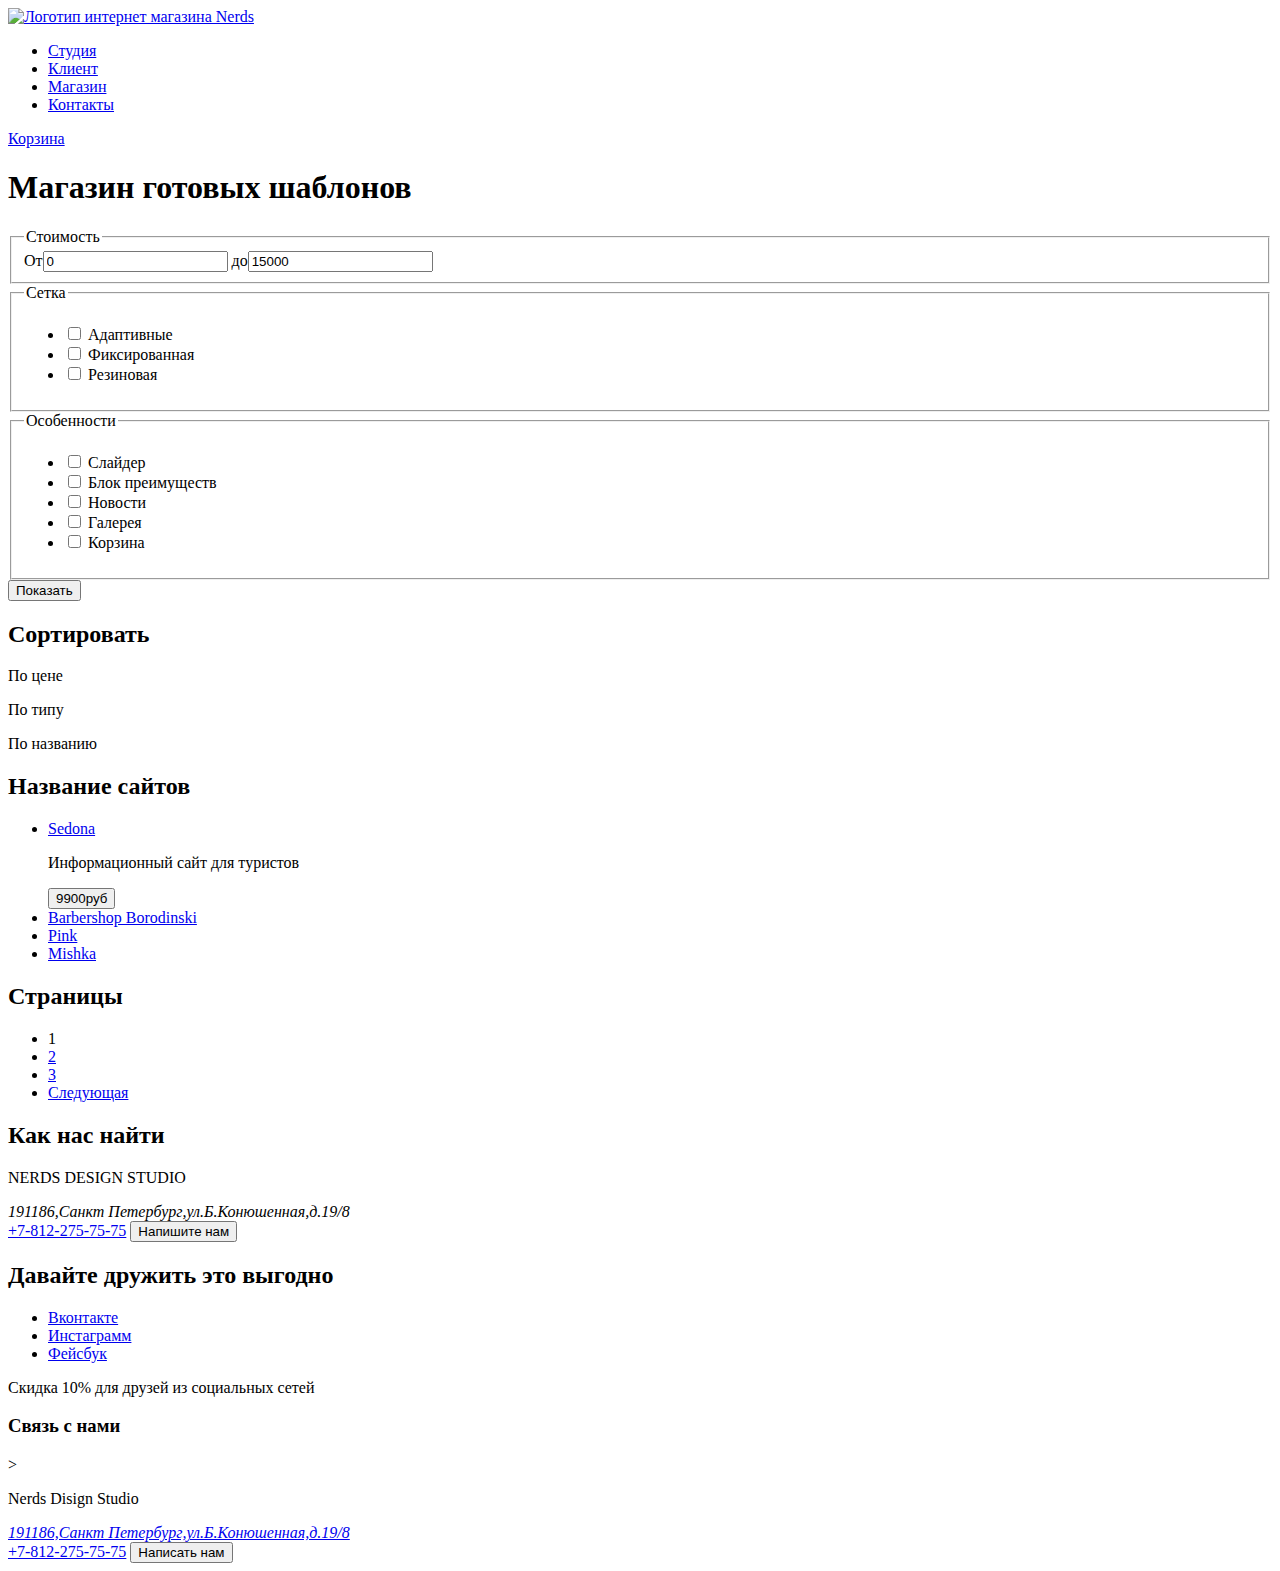
==== catalog.html @ 85015153 "Create catalog.html" ====
<!DOCTYPE html>
<html lang="ru">
<head>
  <meta charset="utf-8">
  <title>HTML Academy: Нёрдс</title>
  <link rel="icon" href="favicon.ico">
</head>
<body>
  <header>
    <nav>
      <a href="index.html">
        <img src="img/index-logo.svg" width="150" height="100" alt="Логотип интернет магазина Nerds">
      </a>
      <ul>
        <li><a href="blank.html">Студия</a></li>
        <li><a href="blank.html">Клиент</a></li>
        <li><a href="catalog.html">Магазин</a></li>
        <li><a href="blank.html">Контакты</a></li>
      </ul>
      <a href="blank.html">Корзина</a>
    </nav>
  </header>
  <main>
    <h1>Магазин готовых шаблонов</h1>
      <form action="http://echo.htmlacademy.ru" method="get">
      <fieldset>
          <legend>Стоимость</legend>
          <label>От<input type="text" value="0"> </label>
          <label>до<input type="text" value="15000"> </label>
      </fieldset>
      <fieldset>
          <legend>Сетка</legend>
          <ul>
            <li>
              <input type="checkbox" name="Адаптированная"
            id="filter-Адаптированная-checked">
              <label for="filter-Адаптированная">Адаптивные</label>
            </li>
            <li>
              <input type="checkbox" name="Фиксированная"
            id="filter-Фиксированная">
              <label for="filter-Фиксированная">Фиксированная</label>
            </li>
            <li>
              <input type="checkbox" name="Резиновая"
            id="filter-Резиновая">
              <label for="filter-Резиновая">Резиновая</label> 
            </li>
          </ul>
      </fieldset>
      <fieldset>
        <legend>Особенности</legend>
        <ul>
          <li>
            <input type="checkbox" name="Слайдер"
            id="filter-Слайдер-checked">
            <label for="filter-Слайдер">Слайдер</label>
          </li>
          <li>
            <input type="checkbox" name="Блок преимуществ"
            id="filter-Блок преимуществ">
            <label for="filter-Блок преимуществ">Блок преимуществ</label>
          </li>
          <li>
            <input type="checkbox" name="Новости"
            id="filter-Новости-checked">
            <label for="filter-Новости">Новости</label>
          </li>
          <li>
            <input type="checkbox" name="Галерея"
            id="filter-Галерея">
            <label for="filter-Галерея">Галерея</label>
          </li>
          <li>
            <input type="checkbox" name="Корзина"
            id="filter-Корзина">
            <label for="filter-Корзина">Корзина</label>
          </li>
        </ul>
      </fieldset>
      <button type="submit">Показать</button>
    </form>
       <h2>Сортировать</h2>
       <p>По цене</p>
       <a href=""></a>
       <p>По типу</p>
       <a href=""></a>
       <p>По названию</p>
       <a href=""></a>
     <h2>Название сайтов</h2>
       <ul>
         <li>
           <a href="#">Sedona</a>
           <p>Информационный сайт для туристов</p>
           <button type="button">9900руб</button>
         </li>
         <li>
           <a href="#">Barbershop Borodinski</a>
         </li>
         <li>
           <a href="#">Pink</a>
         </li>
           <li>
             <a href="#">Mishka</a>
           </li>
       </ul>
     <h2>Страницы</h2>
       <ul>
         <li>
           <a>1</a>
         </li>
         <li>
           <a href="#">2</a>
         </li>
         <li>
           <a href="#">3</a>
         </li>
         <li>
           <a href="#">Следующая</a>
         </li>
       </ul>
  </main>
  <footer>
    <h2>Как нас найти</h2>
    <p>NERDS DESIGN STUDIO </p>
    <address>191186,Санкт Петербург,ул.Б.Конюшенная,д.19/8
    </address>
    <a href="tel:+7(812)2757575">+7-812-275-75-75</a>
    <button type="button">Напишите нам</button>
    <h2>Давайте дружить это выгодно</h2>
    <ul>
      <li><a href="#"> Вконтакте</a></li>
      <li><a href="#"> Инстаграмм</a></li>
      <li><a href="#"> Фейсбук</a></li>
    </ul>
    <p>Скидка 10% для друзей из социальных сетей</p>
  </footer>
  <h3>Связь с нами</h3>>
    <p>Nerds Disign Studio</p>
    <a href="http://echo.htmlacademy.ru/">
      <address>191186,Санкт Петербург,ул.Б.Конюшенная,д.19/8
      </address>
      <a href="tel:+7(812)2757575">+7-812-275-75-75</a>
     <button type="button">Написать нам</button> 
</body>
</html>
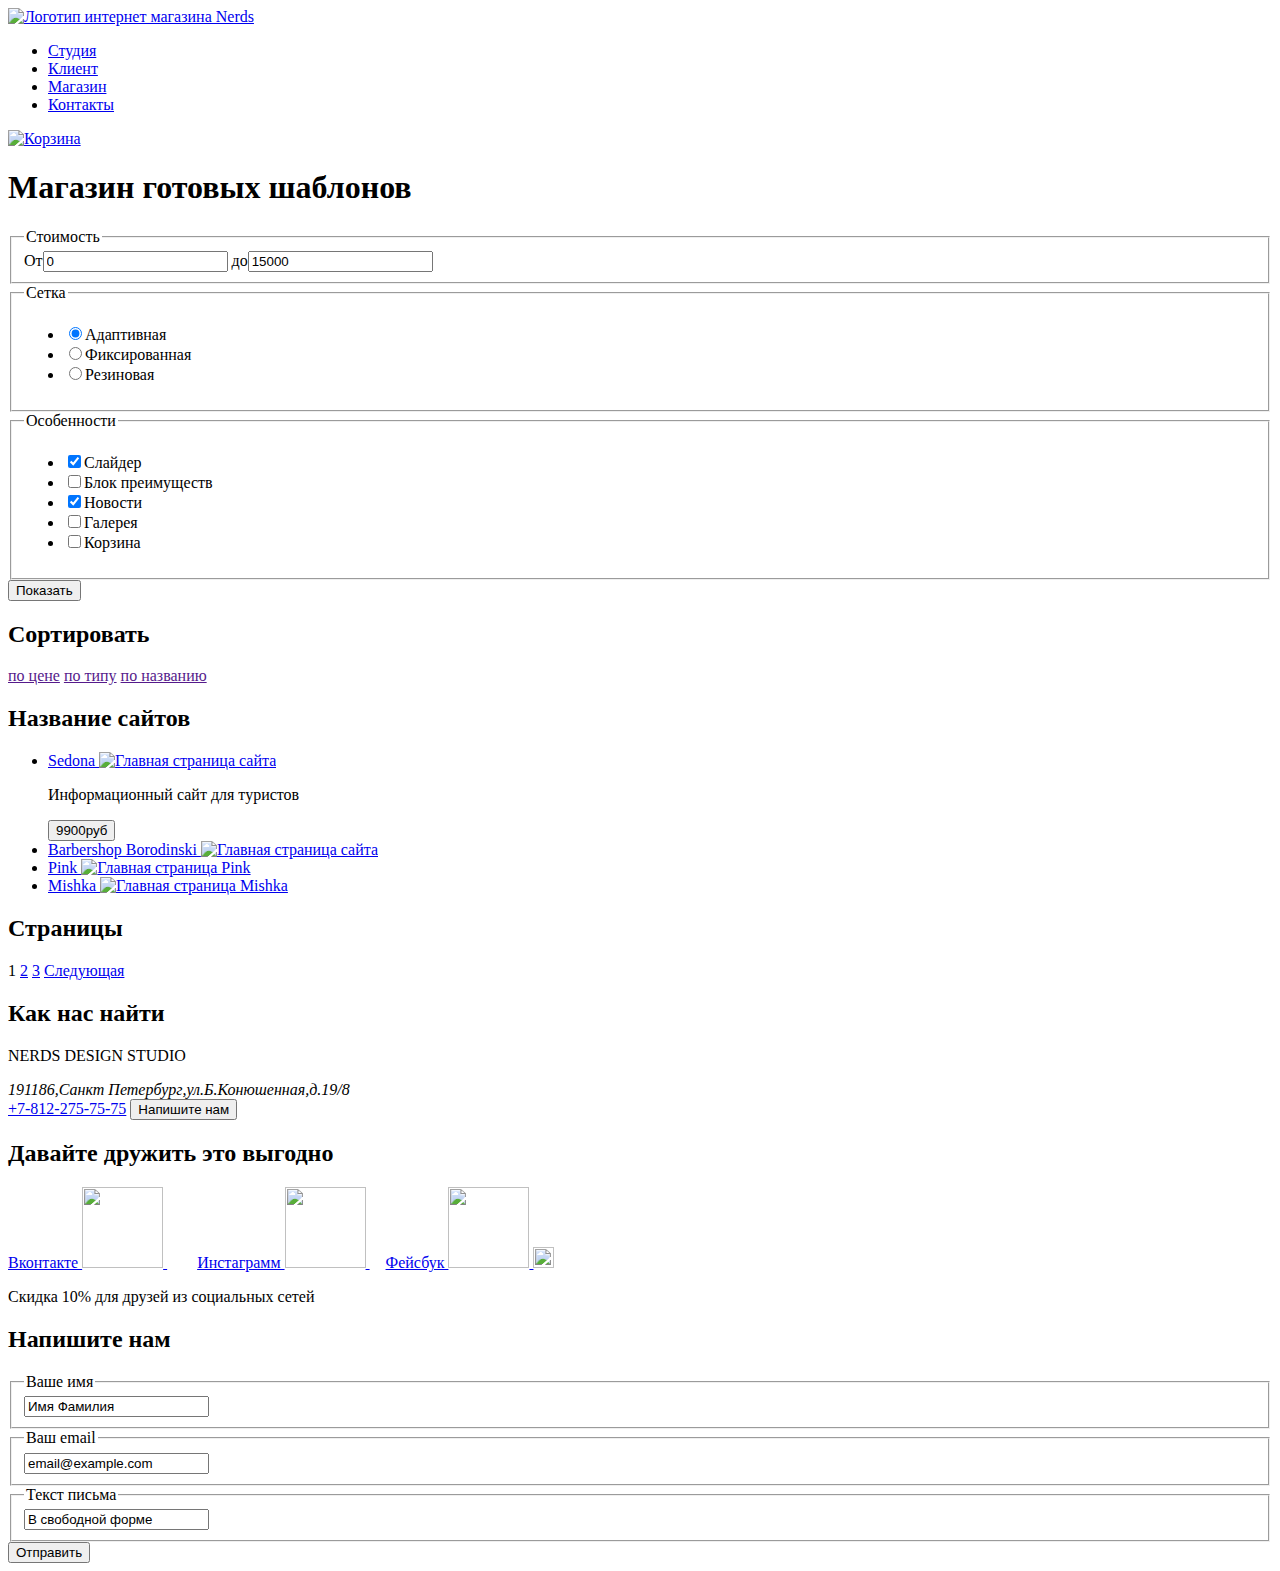
==== commit 0a62399e: "Update catalog.html" ====
--- a/catalog.html
+++ b/catalog.html
@@ -4,12 +4,15 @@
   <meta charset="utf-8">
   <title>HTML Academy: Нёрдс</title>
   <link rel="icon" href="favicon.ico">
+  <link rel="icon" href="img/icons/:cons.svg" type="image/svg+xml">
+  <link rel="apple-touch-icon" href="img/icons/180.png">
+  <link rel="manifest" href="manifest.webmanifest">
 </head>
 <body>
   <header>
     <nav>
       <a href="index.html">
-        <img src="img/index-logo.svg" width="150" height="100" alt="Логотип интернет магазина Nerds">
+      <img src="img/nerds-logo.png" width="160" height="65" alt="Логотип интернет магазина Nerds"> 
       </a>
       <ul>
         <li><a href="blank.html">Студия</a></li>
@@ -17,7 +20,8 @@
         <li><a href="catalog.html">Магазин</a></li>
         <li><a href="blank.html">Контакты</a></li>
       </ul>
-      <a href="blank.html">Корзина</a>
+      <a href="blank.html">
+      <img src="img/cart-icon.png" width="15" height="15" alt="Корзина"></a>
     </nav>
   </header>
   <main>
@@ -30,95 +34,80 @@
       </fieldset>
       <fieldset>
           <legend>Сетка</legend>
-          <ul>
-            <li>
-              <input type="checkbox" name="Адаптированная"
-            id="filter-Адаптированная-checked">
-              <label for="filter-Адаптированная">Адаптивные</label>
-            </li>
-            <li>
-              <input type="checkbox" name="Фиксированная"
-            id="filter-Фиксированная">
-              <label for="filter-Фиксированная">Фиксированная</label>
-            </li>
-            <li>
-              <input type="checkbox" name="Резиновая"
-            id="filter-Резиновая">
-              <label for="filter-Резиновая">Резиновая</label> 
-            </li>
-          </ul>
+           <ul>
+             <li>
+             <label><input type="radio" name="area"
+              checked value="Адаптивная">Адаптивная</label>
+              </li>
+              <li>
+             <label><input type="radio" name="area"
+              value="Фиксированная">Фиксированная</label>
+              </li>
+              <li>
+              <label><input type="radio" name="area"
+              value="Резиновая">Резиновая</label>
+              </li>
+           </ul> 
       </fieldset>
       <fieldset>
         <legend>Особенности</legend>
         <ul>
           <li>
-            <input type="checkbox" name="Слайдер"
-            id="filter-Слайдер-checked">
-            <label for="filter-Слайдер">Слайдер</label>
+            <label><input type="checkbox" name="area"
+             checked value="Слайдер">Слайдер</label>
           </li>
           <li>
-            <input type="checkbox" name="Блок преимуществ"
-            id="filter-Блок преимуществ">
-            <label for="filter-Блок преимуществ">Блок преимуществ</label>
+            <label><input type="checkbox" name="area"
+            value="Блок преимуществ">Блок преимуществ</label>
           </li>
           <li>
-            <input type="checkbox" name="Новости"
-            id="filter-Новости-checked">
-            <label for="filter-Новости">Новости</label>
+            <label><input type="checkbox" name="area"
+            checked value="Новости">Новости</label>
           </li>
           <li>
-            <input type="checkbox" name="Галерея"
-            id="filter-Галерея">
-            <label for="filter-Галерея">Галерея</label>
+            <label><input type="checkbox" name="area"
+            value="Галерея">Галерея</label>
           </li>
           <li>
-            <input type="checkbox" name="Корзина"
-            id="filter-Корзина">
-            <label for="filter-Корзина">Корзина</label>
+            <label><input type="checkbox" name="area"
+            value="Корзина">Корзина</label>
           </li>
         </ul>
       </fieldset>
       <button type="submit">Показать</button>
     </form>
+       <section>
        <h2>Сортировать</h2>
-       <p>По цене</p>
-       <a href=""></a>
-       <p>По типу</p>
-       <a href=""></a>
-       <p>По названию</p>
-       <a href=""></a>
+       <a href="">по цене</a>
+       <a href="">по типу</a>
+       <a href="">по названию</a>
+       </section>
      <h2>Название сайтов</h2>
        <ul>
          <li>
-           <a href="#">Sedona</a>
+           <a href="#">Sedona
+            <img src="img/maskgroup(10)(1).jng" width="358" height="528" alt="Главная страница сайта"></a>
            <p>Информационный сайт для туристов</p>
            <button type="button">9900руб</button>
          </li>
          <li>
-           <a href="#">Barbershop Borodinski</a>
+           <a href="#">Barbershop Borodinski
+            <img src="img/maskgroup(8)(1).jpg" width="358" height="578" alt="Главная страница сайта"></a>
          </li>
          <li>
-           <a href="#">Pink</a>
+           <a href="#">Pink
+           <img src="img/maskgroup(9)(1).jng" width="358" height="578" alt="Главная страница Pink"></a>
          </li>
            <li>
-             <a href="#">Mishka</a>
+             <a href="#">Mishka
+              <img src="img/maskgroup(6)(1).jpg" width="358" height="578" alt="Главная страница Mishka"></a>
            </li>
        </ul>
      <h2>Страницы</h2>
-       <ul>
-         <li>
            <a>1</a>
-         </li>
-         <li>
            <a href="#">2</a>
-         </li>
-         <li>
            <a href="#">3</a>
-         </li>
-         <li>
            <a href="#">Следующая</a>
-         </li>
-       </ul>
   </main>
   <footer>
     <h2>Как нас найти</h2>
@@ -128,20 +117,33 @@
     <a href="tel:+7(812)2757575">+7-812-275-75-75</a>
     <button type="button">Напишите нам</button>
     <h2>Давайте дружить это выгодно</h2>
-    <ul>
-      <li><a href="#"> Вконтакте</a></li>
-      <li><a href="#"> Инстаграмм</a></li>
-      <li><a href="#"> Фейсбук</a></li>
-    </ul>
+    <a href="#"> Вконтакте
+      <img src="img/shape2copy3.svg" width="81" height="81" alt="">
+      <img src="img/vk-icon.png" width="26" height="15" alt=""></a>
+    <a href="#"> Инстаграмм
+      <img src="img/shape2copy4.svg" width="81" height="81" alt="">
+      <img src="img/fb-icon.png" width="12" height="22" alt=""></a>
+    <a href="#"> Фейсбук
+      <img src="img/shape2copy5.svg" width="81" height="81" alt="">
+      <img src="img/insta-icon.png" width="21" height="21" alt=""></a>
     <p>Скидка 10% для друзей из социальных сетей</p>
   </footer>
-  <h3>Связь с нами</h3>>
-    <p>Nerds Disign Studio</p>
-    <a href="http://echo.htmlacademy.ru/">
-      <address>191186,Санкт Петербург,ул.Б.Конюшенная,д.19/8
-      </address>
-      <a href="tel:+7(812)2757575">+7-812-275-75-75</a>
-     <button type="button">Написать нам</button> 
+  <section>
+    <h2>Напишите нам</h2>
+    <fieldset>
+      <legend>Ваше имя</legend>
+      <label><input type="text" value="Имя Фамилия"></label>
+    </fieldset>
+    <fieldset>
+      <legend>Ваш email</legend>
+     <label><input type="text" value="email@example.com"></label> 
+    </fieldset>
+    <fieldset>
+      <legend>Текст письма</legend>
+      <label><input type="text" value="В свободной форме"></label>
+    </fieldset>
+    <button type="button">Отправить</button>
+  </section>
 </body>
 </html>
   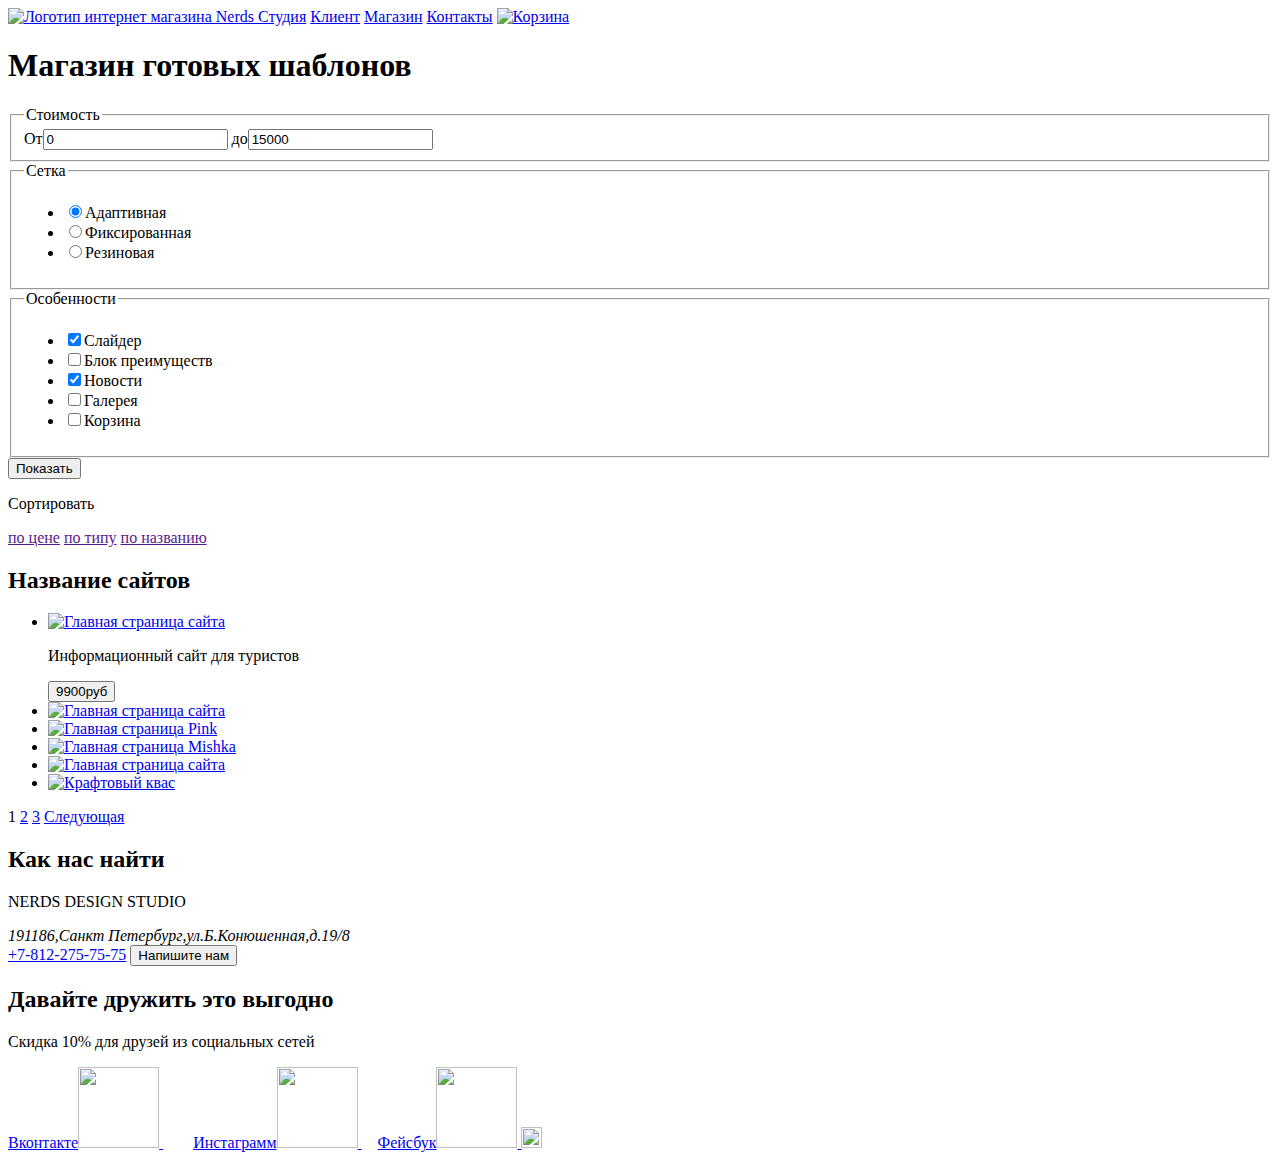
==== commit 765945ca: "Update catalog.html" ====
--- a/catalog.html
+++ b/catalog.html
@@ -12,102 +12,109 @@
   <header>
     <nav>
       <a href="index.html">
-      <img src="img/nerds-logo.png" width="160" height="65" alt="Логотип интернет магазина Nerds"> 
-      </a>
-      <ul>
-        <li><a href="blank.html">Студия</a></li>
-        <li><a href="blank.html">Клиент</a></li>
-        <li><a href="catalog.html">Магазин</a></li>
-        <li><a href="blank.html">Контакты</a></li>
-      </ul>
+       <img src="img/nerds-logo.png" width="160" height="65" alt="Логотип интернет магазина Nerds"> 
+       </a>
+      <a href="blank.html">Студия</a>
+      <a href="blank.html">Клиент</a>
+      <a href="catalog.html">Магазин</a>
+      <a href="blank.html">Контакты</a>
       <a href="blank.html">
-      <img src="img/cart-icon.png" width="15" height="15" alt="Корзина"></a>
+       <img src="img/cart-icon.png" width="15" height="15" alt="Корзина"></a>
     </nav>
   </header>
   <main>
     <h1>Магазин готовых шаблонов</h1>
-      <form action="http://echo.htmlacademy.ru" method="get">
+    <form action="http://echo.htmlacademy.ru" method="get">
       <fieldset>
-          <legend>Стоимость</legend>
+        <legend>Стоимость</legend>
           <label>От<input type="text" value="0"> </label>
           <label>до<input type="text" value="15000"> </label>
       </fieldset>
       <fieldset>
-          <legend>Сетка</legend>
-           <ul>
-             <li>
-             <label><input type="radio" name="area"
+        <legend>Сетка</legend>
+        <ul>
+          <li>
+            <label><input type="radio" name="Адаптивная"
               checked value="Адаптивная">Адаптивная</label>
-              </li>
-              <li>
-             <label><input type="radio" name="area"
+          </li>
+          <li>
+            <label><input type="radio" name="Фиксированная"
               value="Фиксированная">Фиксированная</label>
-              </li>
-              <li>
-              <label><input type="radio" name="area"
+          </li>
+          <li>
+            <label><input type="radio" name="Резиновая"
               value="Резиновая">Резиновая</label>
-              </li>
-           </ul> 
+          </li>
+        </ul> 
       </fieldset>
       <fieldset>
         <legend>Особенности</legend>
         <ul>
           <li>
-            <label><input type="checkbox" name="area"
+            <label><input type="checkbox" name="Слайдер"
              checked value="Слайдер">Слайдер</label>
           </li>
           <li>
-            <label><input type="checkbox" name="area"
+            <label><input type="checkbox" name="Блок преимуществ"
             value="Блок преимуществ">Блок преимуществ</label>
           </li>
           <li>
-            <label><input type="checkbox" name="area"
+            <label><input type="checkbox" name="Новости"
             checked value="Новости">Новости</label>
           </li>
           <li>
-            <label><input type="checkbox" name="area"
+            <label><input type="checkbox" name="Галерея"
             value="Галерея">Галерея</label>
           </li>
           <li>
-            <label><input type="checkbox" name="area"
+            <label><input type="checkbox" name="Корзина"
             value="Корзина">Корзина</label>
           </li>
         </ul>
       </fieldset>
       <button type="submit">Показать</button>
     </form>
-       <section>
-       <h2>Сортировать</h2>
-       <a href="">по цене</a>
-       <a href="">по типу</a>
-       <a href="">по названию</a>
-       </section>
+  <section>
+        <p>Сортировать</p>
+        <a href="">по цене</a>
+        <a href="">по типу</a>
+        <a href="">по названию</a>
+  </section>
+  <section>
      <h2>Название сайтов</h2>
        <ul>
          <li>
-           <a href="#">Sedona
-            <img src="img/maskgroup(10)(1).jng" width="358" height="528" alt="Главная страница сайта"></a>
+           <a href="#">
+           <img src="img/maskgroup(10)(1).jng" width="358" height="528" alt="Главная страница сайта"></a>
            <p>Информационный сайт для туристов</p>
            <button type="button">9900руб</button>
          </li>
          <li>
-           <a href="#">Barbershop Borodinski
+           <a href="#">
             <img src="img/maskgroup(8)(1).jpg" width="358" height="578" alt="Главная страница сайта"></a>
          </li>
          <li>
-           <a href="#">Pink
-           <img src="img/maskgroup(9)(1).jng" width="358" height="578" alt="Главная страница Pink"></a>
+           <a href="#">
+            <img src="img/maskgroup(9)(1).jng" width="358" height="578" alt="Главная страница Pink"></a>
          </li>
-           <li>
-             <a href="#">Mishka
-              <img src="img/maskgroup(6)(1).jpg" width="358" height="578" alt="Главная страница Mishka"></a>
-           </li>
-       </ul>
-     <h2>Страницы</h2>
-           <a>1</a>
+         <li>
+           <a href="#">
+            <img src="img/maskgroup(6)(1).jpg" width="358" height="578" alt="Главная страница Mishka"></a>
+         </li>
+         <li>
+           <a href="#">
+            <img src="img/aplus1(1).jpg" width="358" height="578" alt="Главная страница сайта"></a>
+         </li>
+         <li>
+           <a href="#">
+            <img src="img/maskgroup(7)(1).jpg" width="358" height="578" alt="Крафтовый квас"></a>
+         </li>
+        </ul>
+         <a>1</a>
            <a href="#">2</a>
            <a href="#">3</a>
            <a href="#">Следующая</a>
+   </section>
   </main>
   <footer>
     <h2>Как нас найти</h2>
@@ -117,33 +124,14 @@
     <a href="tel:+7(812)2757575">+7-812-275-75-75</a>
     <button type="button">Напишите нам</button>
     <h2>Давайте дружить это выгодно</h2>
-    <a href="#"> Вконтакте
-      <img src="img/shape2copy3.svg" width="81" height="81" alt="">
-      <img src="img/vk-icon.png" width="26" height="15" alt=""></a>
-    <a href="#"> Инстаграмм
-      <img src="img/shape2copy4.svg" width="81" height="81" alt="">
-      <img src="img/fb-icon.png" width="12" height="22" alt=""></a>
-    <a href="#"> Фейсбук
-      <img src="img/shape2copy5.svg" width="81" height="81" alt="">
-      <img src="img/insta-icon.png" width="21" height="21" alt=""></a>
     <p>Скидка 10% для друзей из социальных сетей</p>
+    <a href="#"> Вконтакте<img src="img/shape2copy3.svg" width="81" height="81" alt="">
+     <img src="img/vk-icon.png" width="26" height="15" alt=""></a>
+    <a href="#"> Инстаграмм<img src="img/shape2copy4.svg" width="81" height="81" alt="">
+     <img src="img/fb-icon.png" width="12" height="22" alt=""></a>
+    <a href="#"> Фейсбук<img src="img/shape2copy5.svg" width="81" height="81" alt="">
+     <img src="img/insta-icon.png" width="21" height="21" alt=""></a>
   </footer>
-  <section>
-    <h2>Напишите нам</h2>
-    <fieldset>
-      <legend>Ваше имя</legend>
-      <label><input type="text" value="Имя Фамилия"></label>
-    </fieldset>
-    <fieldset>
-      <legend>Ваш email</legend>
-     <label><input type="text" value="email@example.com"></label> 
-    </fieldset>
-    <fieldset>
-      <legend>Текст письма</legend>
-      <label><input type="text" value="В свободной форме"></label>
-    </fieldset>
-    <button type="button">Отправить</button>
-  </section>
 </body>
 </html>
   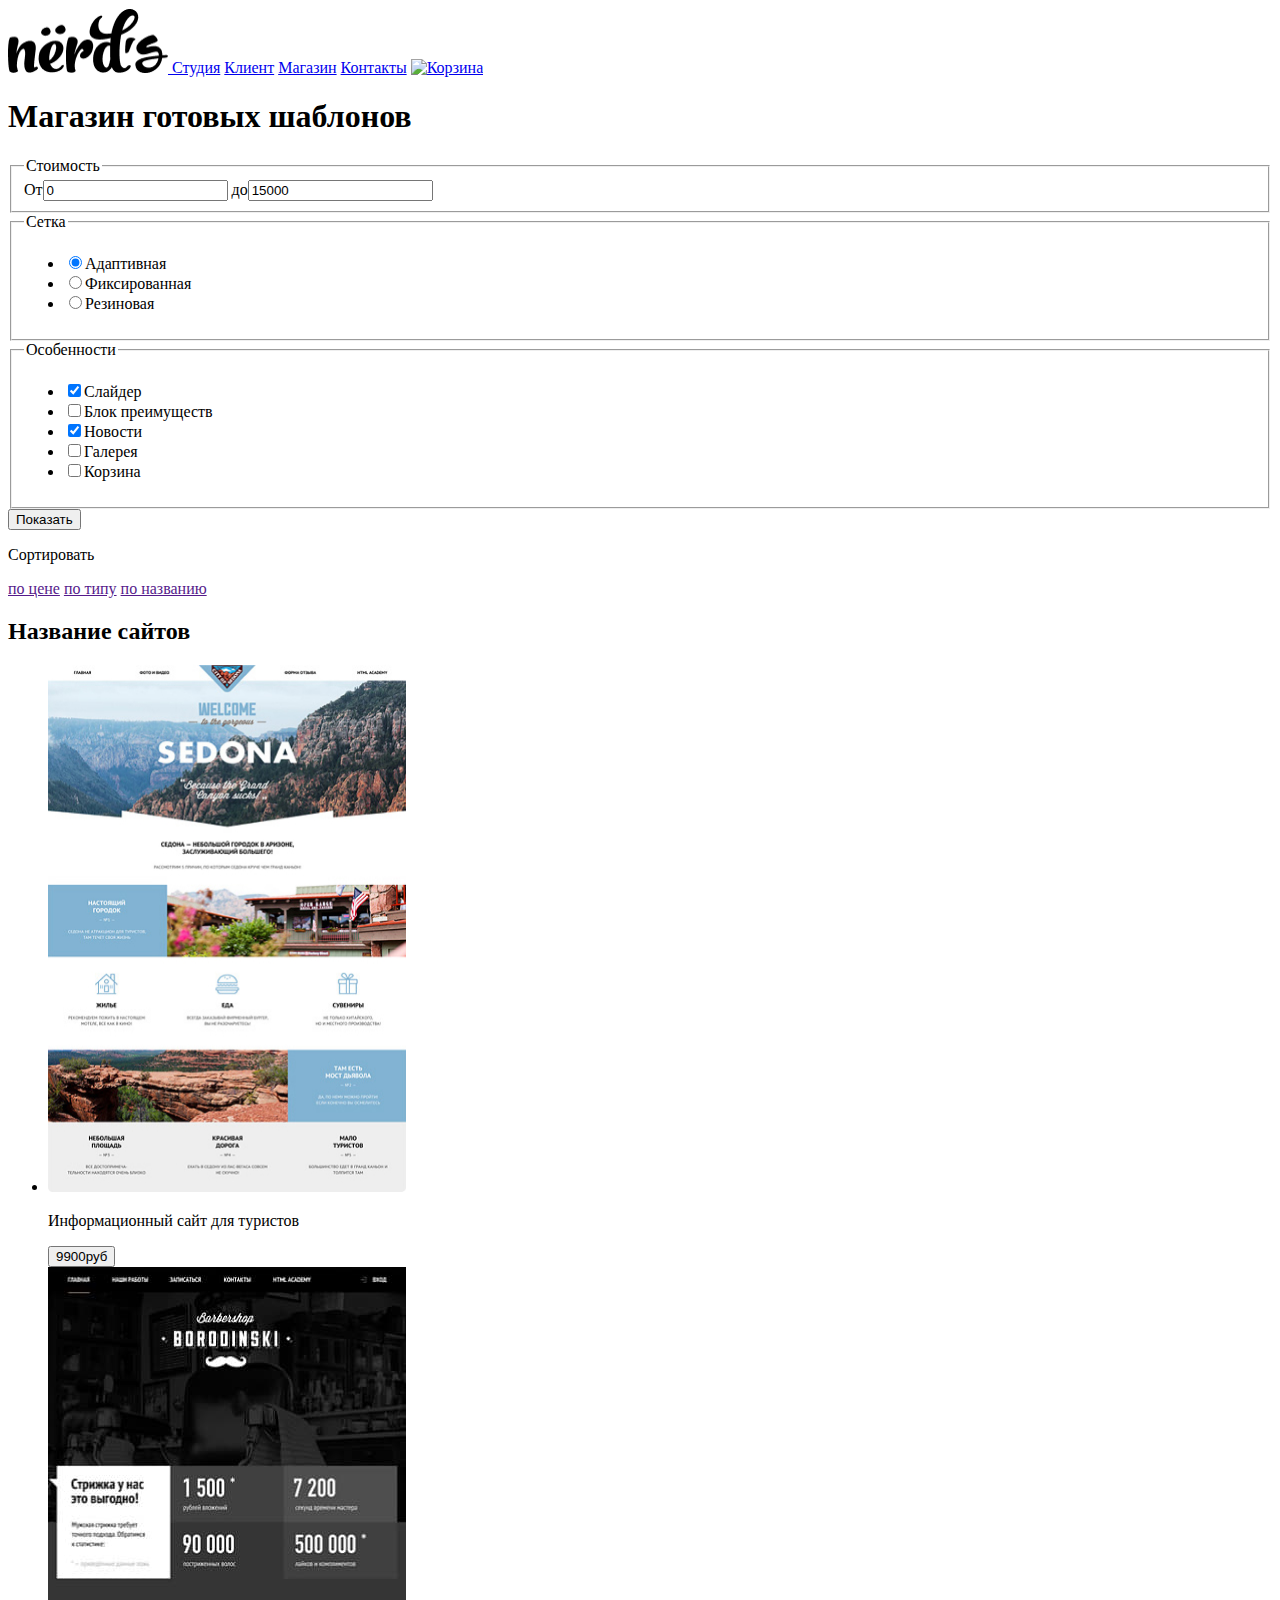
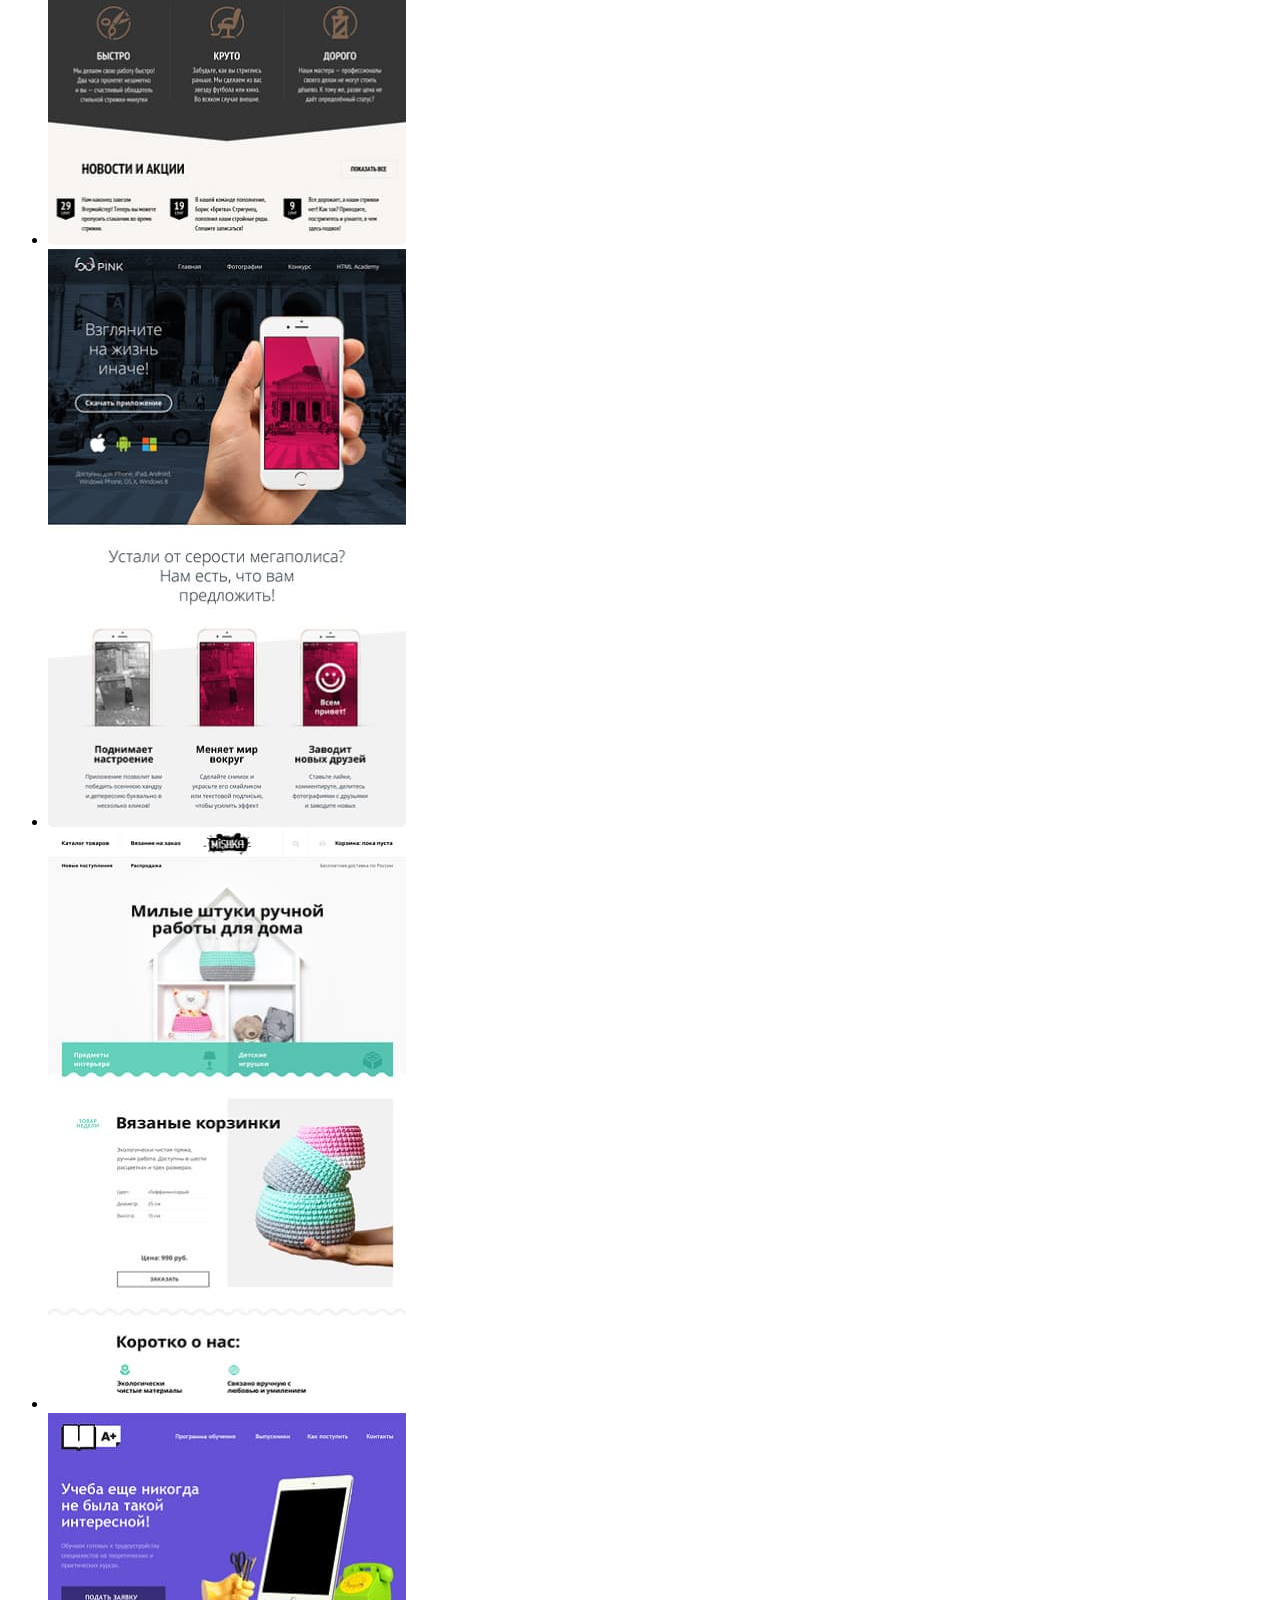
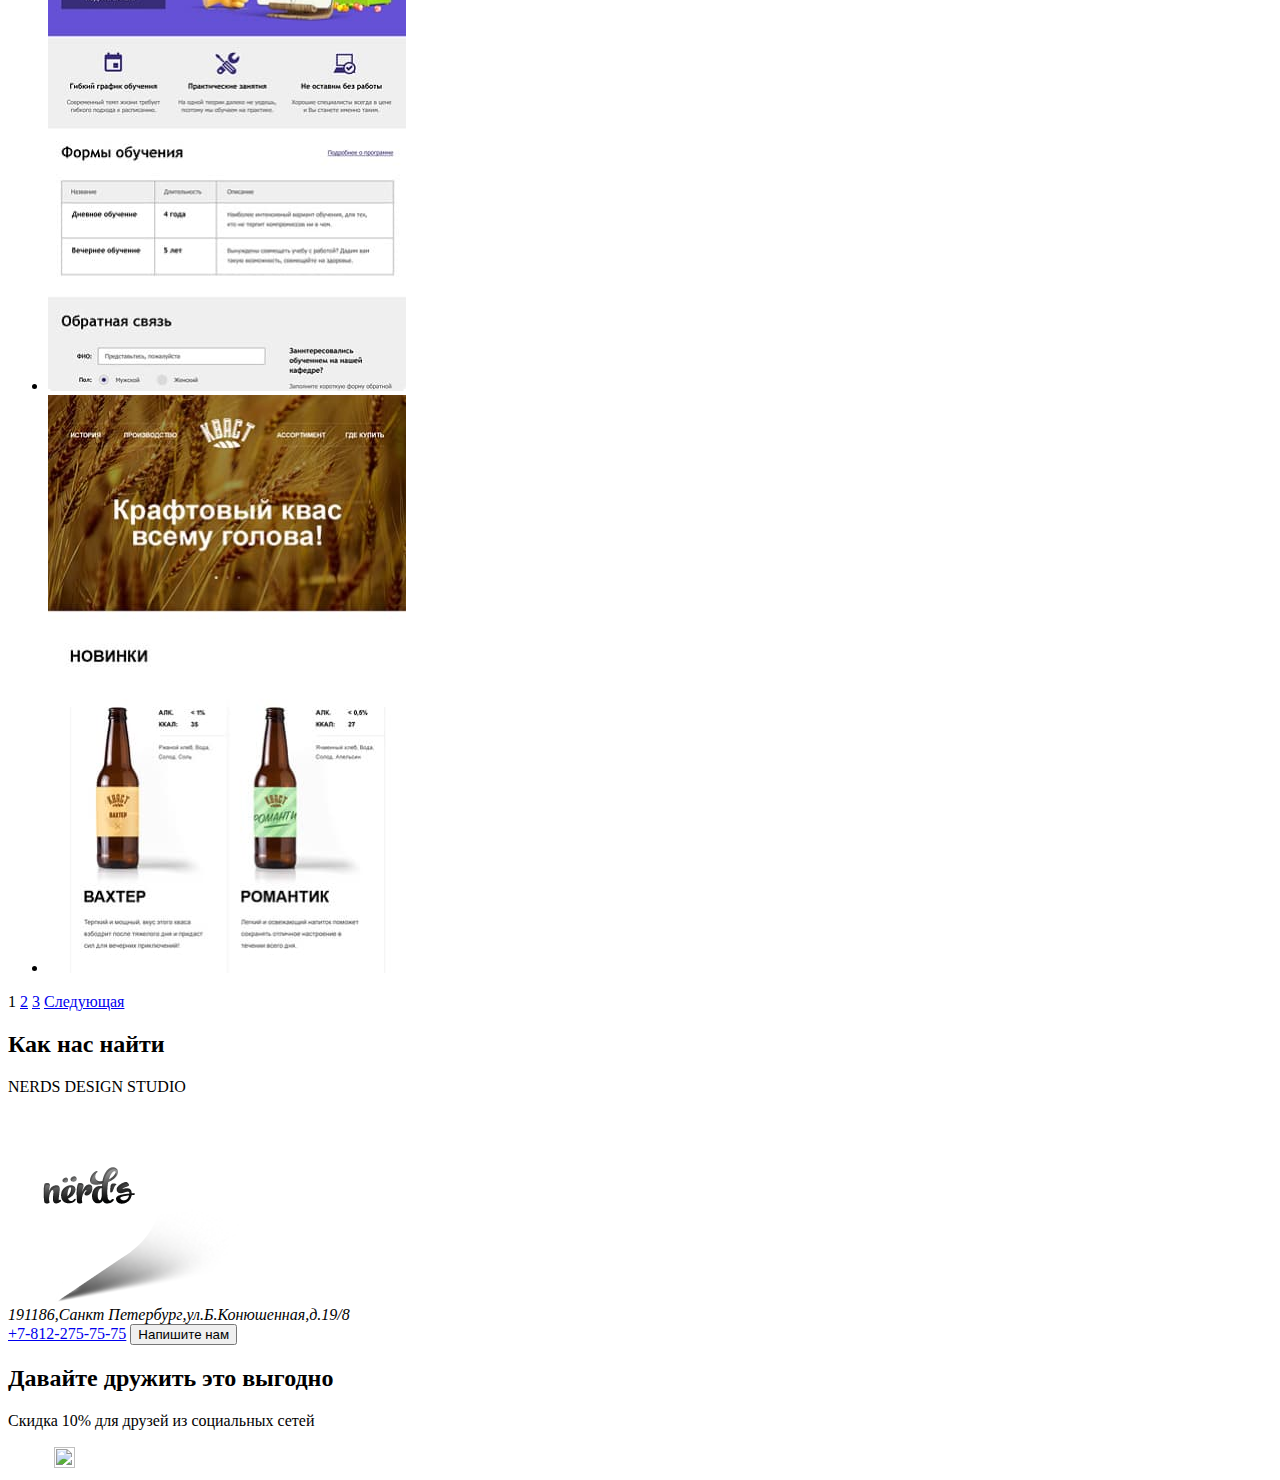
==== commit efb13327: "Добавление изображений" ====
--- a/catalog.html
+++ b/catalog.html
@@ -12,14 +12,14 @@
   <header>
     <nav>
       <a href="index.html">
-       <img src="img/nerds-logo.png" width="160" height="65" alt="Логотип интернет магазина Nerds"> 
+       <img src="img/logo.png" width="160" height="65" alt="Логотип интернет магазина Nerds"> 
        </a>
       <a href="blank.html">Студия</a>
       <a href="blank.html">Клиент</a>
       <a href="catalog.html">Магазин</a>
       <a href="blank.html">Контакты</a>
       <a href="blank.html">
-       <img src="img/cart-icon.png" width="15" height="15" alt="Корзина"></a>
+       <img src="img/basket-icon.svg" width="15" height="15" alt="Корзина"></a>
     </nav>
   </header>
   <main>
@@ -85,29 +85,29 @@
        <ul>
          <li>
            <a href="#">
-           <img src="img/maskgroup(10)(1).jng" width="358" height="528" alt="Главная страница сайта"></a>
+           <img src="img/MaskGroupSedona.jpg" width="358" height="528" alt="Главная страница сайта"></a>
            <p>Информационный сайт для туристов</p>
            <button type="button">9900руб</button>
          </li>
          <li>
            <a href="#">
-            <img src="img/maskgroup(8)(1).jpg" width="358" height="578" alt="Главная страница сайта"></a>
+            <img src="img/MaskGroupBarbershop-Borodinski.jpg" width="358" height="578" alt="Главная страница сайта"></a>
          </li>
          <li>
            <a href="#">
-            <img src="img/maskgroup(9)(1).jng" width="358" height="578" alt="Главная страница Pink"></a>
+            <img src="img/MaskGroupPink.jpg" width="358" height="578" alt="Главная страница Pink"></a>
          </li>
          <li>
            <a href="#">
-            <img src="img/maskgroup(6)(1).jpg" width="358" height="578" alt="Главная страница Mishka"></a>
+            <img src="img/MaskGroupMishka.jpg" width="358" height="578" alt="Главная страница Mishka"></a>
          </li>
          <li>
            <a href="#">
-            <img src="img/aplus1(1).jpg" width="358" height="578" alt="Главная страница сайта"></a>
+            <img src="img/MaskGroupA+.jpg" width="358" height="578" alt="Главная страница сайта"></a>
          </li>
          <li>
            <a href="#">
-            <img src="img/maskgroup(7)(1).jpg" width="358" height="578" alt="Крафтовый квас"></a>
+            <img src="img/MaskGroupKvast.jpg" width="358" height="578" alt="Крафтовый квас"></a>
          </li>
         </ul>
          <a>1</a>
@@ -119,18 +119,19 @@
   <footer>
     <h2>Как нас найти</h2>
     <p>NERDS DESIGN STUDIO </p>
+    <img src="img/map-markerNerds.png" width="231" height="190" alt="Место на карте">
     <address>191186,Санкт Петербург,ул.Б.Конюшенная,д.19/8
     </address>
     <a href="tel:+7(812)2757575">+7-812-275-75-75</a>
     <button type="button">Напишите нам</button>
     <h2>Давайте дружить это выгодно</h2>
     <p>Скидка 10% для друзей из социальных сетей</p>
-    <a href="#"> Вконтакте<img src="img/shape2copy3.svg" width="81" height="81" alt="">
-     <img src="img/vk-icon.png" width="26" height="15" alt=""></a>
-    <a href="#"> Инстаграмм<img src="img/shape2copy4.svg" width="81" height="81" alt="">
-     <img src="img/fb-icon.png" width="12" height="22" alt=""></a>
-    <a href="#"> Фейсбук<img src="img/shape2copy5.svg" width="81" height="81" alt="">
-     <img src="img/insta-icon.png" width="21" height="21" alt=""></a>
+    <a href="#">
+     <img src="img/vk-icon.svg" width="26" height="15" alt=""></a>
+    <a href="#">
+     <img src="img/fb-icon.svg" width="12" height="22" alt=""></a>
+    <a href="#">
+     <img src="img/insta-icon.svg" width="21" height="21" alt=""></a>
   </footer>
 </body>
 </html>
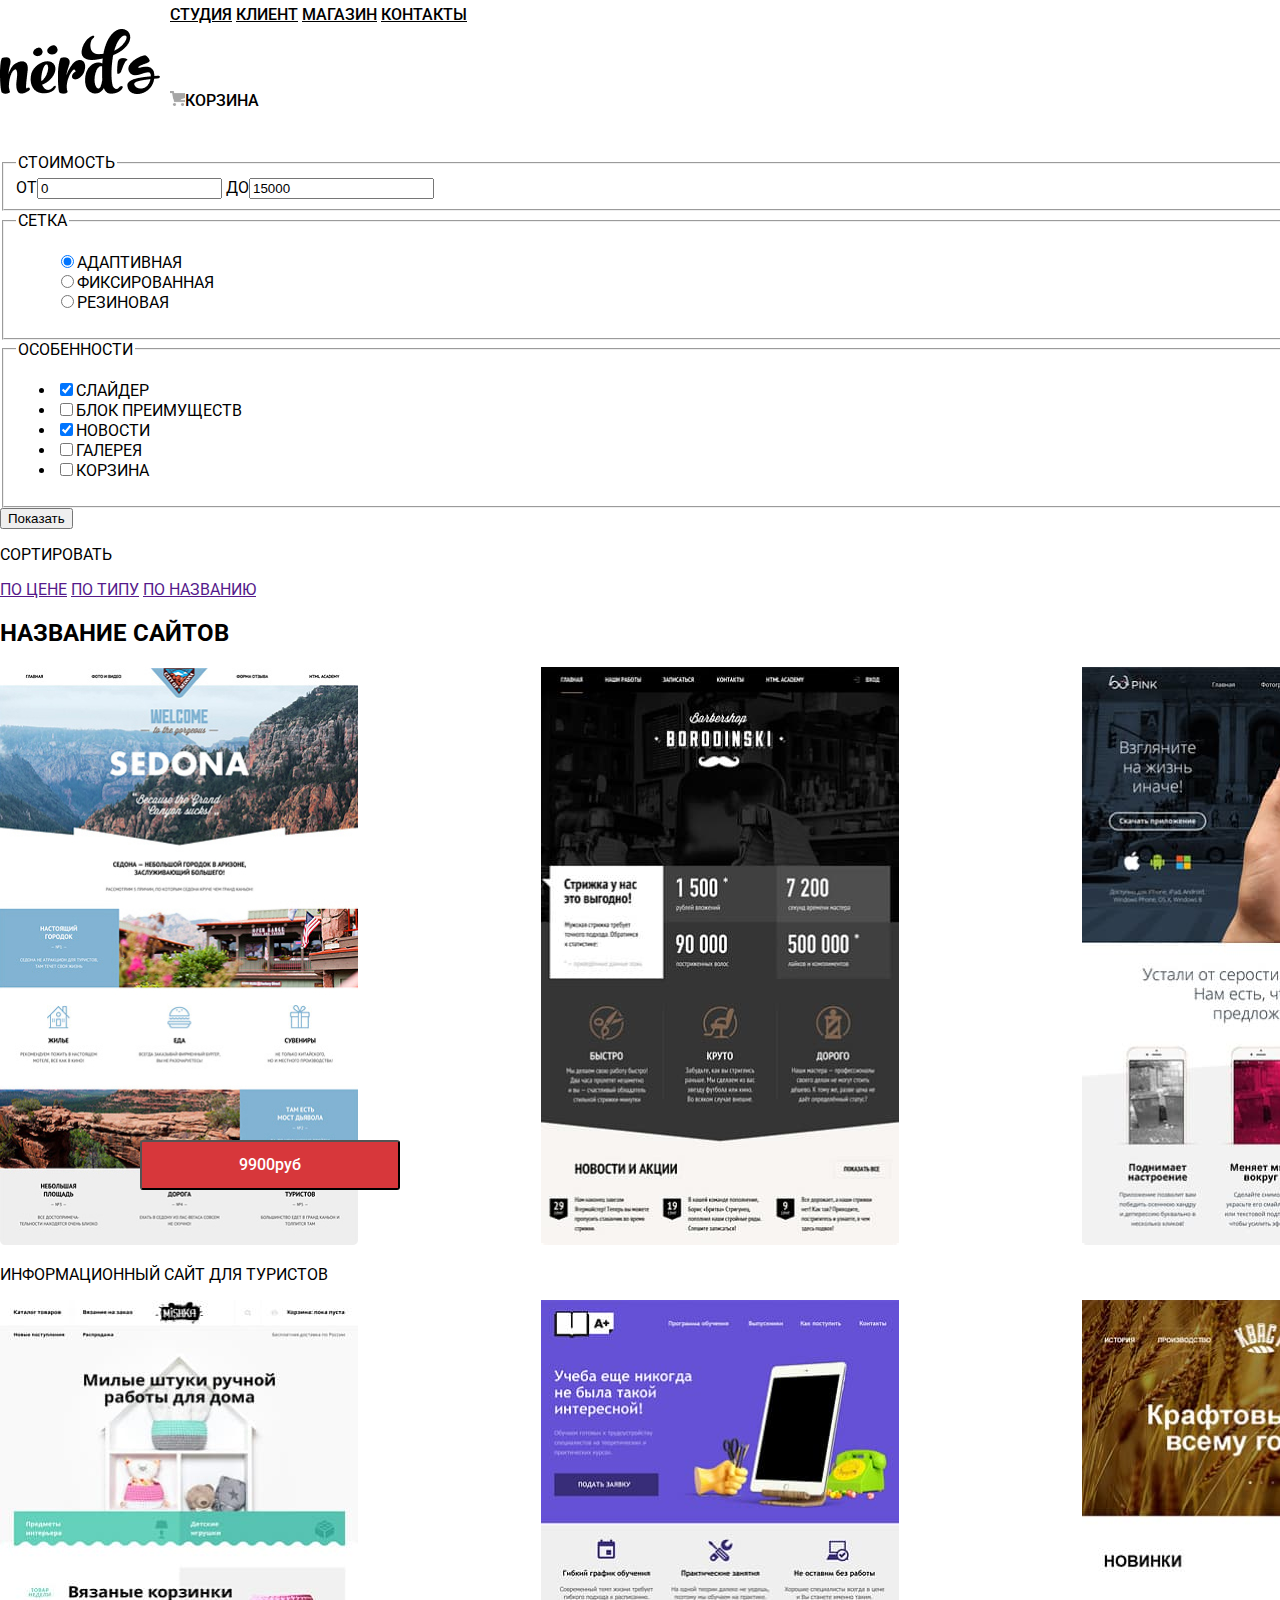
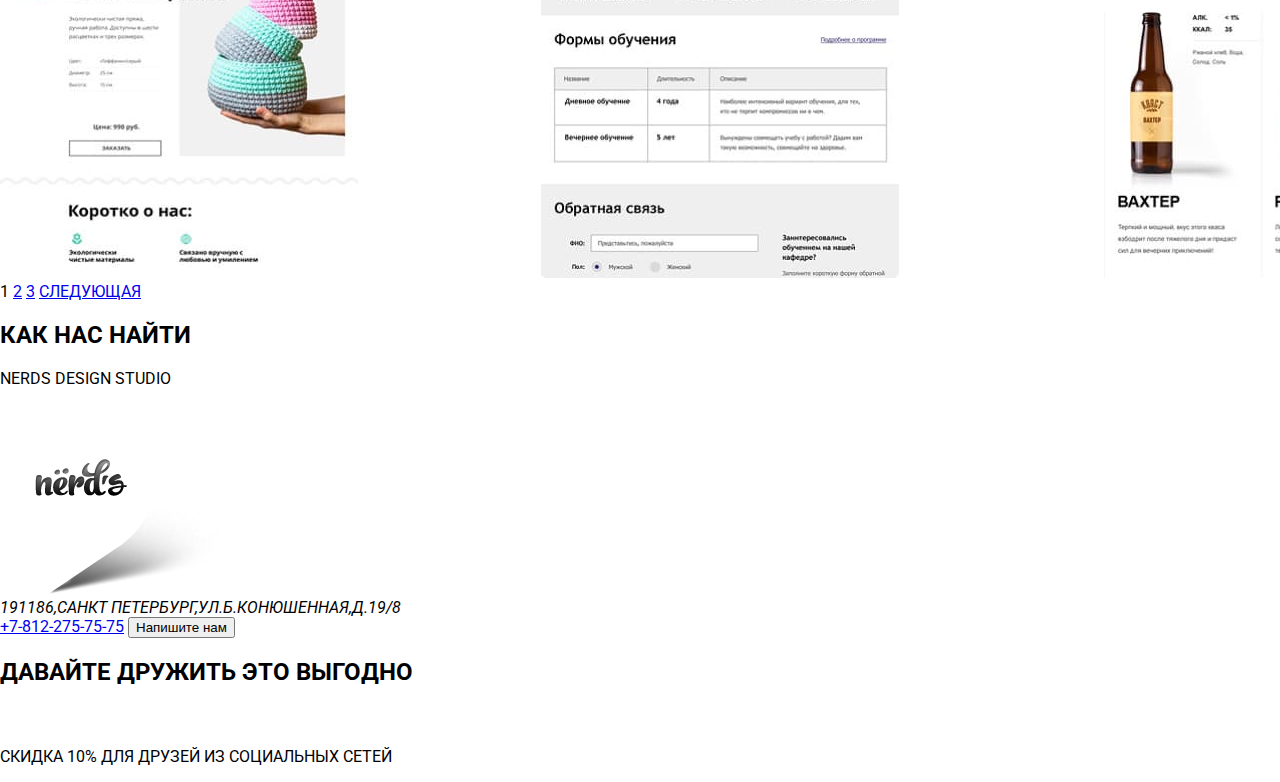
==== commit 03bbd65d: "правка главной страницы" ====
--- a/catalog.html
+++ b/catalog.html
@@ -1,48 +1,61 @@
 <!DOCTYPE html>
-<html lang="ru">
+<html class="page" lang="ru">
 <head>
   <meta charset="utf-8">
   <title>HTML Academy: Нёрдс</title>
+  <link rel="stylesheet" href="https://fonts.googleapis.com/css2?family=Roboto:wght@400;500;700&display=swap ">
+  <link rel="stylesheet" href="css/normalize.css">
+  <link rel="stylesheet" href="css/style.css">
   <link rel="icon" href="favicon.ico">
   <link rel="icon" href="img/icons/:cons.svg" type="image/svg+xml">
   <link rel="apple-touch-icon" href="img/icons/180.png">
   <link rel="manifest" href="manifest.webmanifest">
 </head>
-<body>
-  <header>
-    <nav>
+<body class="page-body">
+  <header class="main-header">
+    <nav class="main-navigation">
       <a href="index.html">
        <img src="img/logo.png" width="160" height="65" alt="Логотип интернет магазина Nerds"> 
        </a>
-      <a href="blank.html">Студия</a>
-      <a href="blank.html">Клиент</a>
-      <a href="catalog.html">Магазин</a>
-      <a href="blank.html">Контакты</a>
-      <a href="blank.html">
-       <img src="img/basket-icon.svg" width="15" height="15" alt="Корзина"></a>
+       <div class="main-navigation-wrapper">
+        <div class="container">
+         <div class="site-navigation">
+          <a href="blank.html">Студия</a>
+          <a href="blank.html">Клиент</a>
+          <a href="catalog.html">Магазин</a>
+          <a href="blank.html">Контакты</a>
+         </div>
+         <div class="user-navigation">
+          <a class="blank.html" href="blank.html">
+           <img src="img/cart-icon.ico" width="15" height="15" alt=""></a><p>Корзина</p>
+         </div>
+        </div>
+       </div>
     </nav>
   </header>
-  <main>
-    <h1>Магазин готовых шаблонов</h1>
-    <form action="http://echo.htmlacademy.ru" method="get">
+ <main class="catalog">
+ <div class="page-catalog-container">
+  <div class="filters">
+    <h1 class="Магазин готовых шаблонов"></h1>
+    <form class="parameters" action="phttp://echo.htmlacademy.ru" method="get">
       <fieldset>
         <legend>Стоимость</legend>
-          <label>От<input type="text" value="0"> </label>
-          <label>до<input type="text" value="15000"> </label>
+          <label>От<input class="input type" type="text" value="0"> </label>
+          <label>до<input class="input type" type="text" value="15000"> </label>
       </fieldset>
       <fieldset>
         <legend>Сетка</legend>
         <ul>
-          <li>
-            <label><input type="radio" name="Адаптивная"
+          <li class="description">
+            <label><input class="input type" type="radio" name="Адаптивная"
               checked value="Адаптивная">Адаптивная</label>
           </li>
-          <li>
-            <label><input type="radio" name="Фиксированная"
+          <li class="description">
+            <label><input class="input type" type="radio" name="Фиксированная"
               value="Фиксированная">Фиксированная</label>
           </li>
-          <li>
-            <label><input type="radio" name="Резиновая"
+          <li class="description">
+            <label><input class="input type" type="radio" name="Резиновая"
               value="Резиновая">Резиновая</label>
           </li>
         </ul> 
@@ -50,72 +63,74 @@
       <fieldset>
         <legend>Особенности</legend>
         <ul>
-          <li>
-            <label><input type="checkbox" name="Слайдер"
+          <li class="information">
+            <label><input class="input type" type="checkbox" name="Слайдер"
              checked value="Слайдер">Слайдер</label>
           </li>
-          <li>
-            <label><input type="checkbox" name="Блок преимуществ"
+          <li class="information">
+            <label><input class="input type" type="checkbox" name="Блок преимуществ"
             value="Блок преимуществ">Блок преимуществ</label>
           </li>
-          <li>
-            <label><input type="checkbox" name="Новости"
+          <li class="information">
+            <label><input class="input type" type="checkbox" name="Новости"
             checked value="Новости">Новости</label>
           </li>
-          <li>
-            <label><input type="checkbox" name="Галерея"
+          <li class="information">
+            <label><input class="input type" type="checkbox" name="Галерея"
             value="Галерея">Галерея</label>
           </li>
-          <li>
-            <label><input type="checkbox" name="Корзина"
+          <li class="information">
+            <label><input class="input type" type="checkbox" name="Корзина"
             value="Корзина">Корзина</label>
           </li>
         </ul>
       </fieldset>
-      <button type="submit">Показать</button>
+      <button type="submit" class="button-button">Показать</button>
     </form>
-  <section>
+   </div>
+  <section class="sections">
         <p>Сортировать</p>
         <a href="">по цене</a>
         <a href="">по типу</a>
         <a href="">по названию</a>
   </section>
-  <section>
+  <div class="catalog">
      <h2>Название сайтов</h2>
-       <ul>
-         <li>
+       <ul class="catalog-list">
+         <li class="catalog-item">
            <a href="#">
-           <img src="img/MaskGroupSedona.jpg" width="358" height="528" alt="Главная страница сайта"></a>
+            <img src="img/MaskGroupSedona.jpg" width="358" height="528" alt="Главная страница сайта"></a>
            <p>Информационный сайт для туристов</p>
-           <button type="button">9900руб</button>
+           <button class="button" type="button">9900руб</button>
          </li>
-         <li>
+         <li class="catalog-item">
            <a href="#">
             <img src="img/MaskGroupBarbershop-Borodinski.jpg" width="358" height="578" alt="Главная страница сайта"></a>
          </li>
-         <li>
+         <li class="catalog-item">
            <a href="#">
             <img src="img/MaskGroupPink.jpg" width="358" height="578" alt="Главная страница Pink"></a>
          </li>
-         <li>
+         <li class="catalog-item">
            <a href="#">
             <img src="img/MaskGroupMishka.jpg" width="358" height="578" alt="Главная страница Mishka"></a>
          </li>
-         <li>
+         <li class="catalog-item">
            <a href="#">
             <img src="img/MaskGroupA+.jpg" width="358" height="578" alt="Главная страница сайта"></a>
          </li>
-         <li>
+         <li class="catalog-item">
            <a href="#">
             <img src="img/MaskGroupKvast.jpg" width="358" height="578" alt="Крафтовый квас"></a>
          </li>
         </ul>
-         <a>1</a>
+  </div>
+ </div>
+         <a class="page">1</a>
            <a href="#">2</a>
            <a href="#">3</a>
            <a href="#">Следующая</a>
-   </section>
-  </main>
+</main>
   <footer>
     <h2>Как нас найти</h2>
     <p>NERDS DESIGN STUDIO </p>
@@ -125,13 +140,13 @@
     <a href="tel:+7(812)2757575">+7-812-275-75-75</a>
     <button type="button">Напишите нам</button>
     <h2>Давайте дружить это выгодно</h2>
-    <p>Скидка 10% для друзей из социальных сетей</p>
-    <a href="#">
-     <img src="img/vk-icon.svg" width="26" height="15" alt=""></a>
-    <a href="#">
-     <img src="img/fb-icon.svg" width="12" height="22" alt=""></a>
-    <a href="#">
-     <img src="img/insta-icon.svg" width="21" height="21" alt=""></a>
+    <a class="social-button" href="#">
+     <img src="img/vk-icon.ico" width="26" height="15" alt=""></a>
+    <a class="social-button" href="#"> 
+     <img src="img/fb-icon.ico" width="12" height="22" alt=""></a>
+    <a class="social-button" href="#"> 
+     <img src="img/insta-icon.ico" width="21" height="21" alt=""></a>
+     <p>Скидка 10% для друзей из социальных сетей</p>
   </footer>
 </body>
 </html>
--- a/css/style.css
+++ b/css/style.css
@@ -0,0 +1,1723 @@
+    /*fonts-ordinary*/
+    @font-face {
+      font-famaly:"roboto";
+      src:url("../fonts/roboto.woff2") format("woff2"),
+      url("../fonts/roboto.woff") format("woff");
+      font-weight: 400;
+      font-style: normal;
+    }
+      /*fonts-bold*/
+      @font-face {
+      font-famaly:"robotobold";
+      src:url("../fonts/robotobold.woff2") format("woff2"),
+      url("../fonts/robotobold.woff") format("woff");
+      font-weight: 700;
+      font-style: normal;
+    }  
+     /*fonts-fatty*/
+    @font-face {
+      font-famaly:"robotomedium";
+      src:url("../fonts/robotomedium.woff2") format("woff2"),
+      url("../fonts/robotomedium.woff") format("woff");
+      font-weight: 500;
+      font-style: normal;
+    } 
+
+    /*variables*/
+    :root {
+     --basic-black:#000000;
+     --basic-black:#070707;
+     --basic-black:#030303;
+     --basic-grey:#eeeeeedc;
+     --basic-grey:#dfdfdf;
+     --basic-grey:#d5d5d5;
+     --basic-white:#ffffff;
+     --basic-red:#fb565a;
+     --basic-red:#e74246;
+     --basic-red:#d7373b;
+     --basic-green:#00ca74;
+     --basic-green:#00bc6c;
+     --basic-green:#00aa62;
+     --basic-yellow:#efc849;
+     --basic-yellow:#eab534;
+     --basic-yellow:#e5a722;
+    }
+
+    /* Global */
+    .page-body {
+      min-width: 1440px;
+      margin: 0;
+      padding: 0;
+      font-family:"roboto";
+      text-transform: uppercase;
+      background-image: url("img/bg.jpg");
+      background-position: top center;
+      background-repeat: no-repeat;
+      min-height:100%;
+      align-content:start;
+    }
+ 
+    img {
+      max-width: 100%;
+      height:auto;
+    }
+
+    /*main-header*/
+    .main-header {
+      margin-bottom:20px;
+    }
+
+    /*main-navigation*/
+    .main-navigation {
+      display:flex;
+      flex-direction: row;
+      align-items: center;
+      font-family: Roboto;
+      font-style: normal;
+      font-weight: 500;
+      font-size: 16px;
+      line-height: 30px;
+      color:#000000; 
+    }
+
+    /*container*/
+    .container {
+      width:1157px;
+      margin:0 auto;
+      padding:0 10px;
+    }
+
+    .main-header-bar {
+      background-color:#C4C4C4;
+    }
+
+    /*main-navigation-wrapper*/
+    .main-navigation-wrapper.container {
+      display:flex;
+      justify-content:space-between;
+      width:100%;
+      margin:0 auto;
+      padding:0 10px;
+      margin-bottom:10px;
+      background-color: #d5d5d5;
+    }
+    
+    /* Logo */
+    .main-header-logo {
+      display: flex;
+      background-image: url(..//img/logo.png);
+    }
+
+     /*site-navigation */
+     .site-navigation{
+       list-style:none;
+       min-height:70px;
+       width:437px;
+       margin:0;
+       padding:0;
+     }
+
+    /*user-navigation */
+    .user-navigation {
+      display: flex;
+      flex-direction:row;
+      align-items:center;
+      margin:0;
+      padding:0;
+      max-width:140;
+    }
+    .user-navigation.basket-link {
+      padding-left:50px;
+    }
+
+    .site-navigation a,
+    .user-navigation a {
+      font-family: Roboto;
+      font-style:normal;
+      font-weight: 500;
+      font-size: 16px;
+      line-height: 30px; 
+      color:#000000;
+    }
+    
+    .site-navigation a:hover,
+    .user-navigation a:hover {
+      color: #fb565a;
+      background:#dfdfdf;
+    }
+    .site-navigation a:focus,
+    .user-navigation a:focus {
+      color:#d5d5d5;
+      background:#dfdfdf;
+    }
+
+    /*information*/
+    .list-information {
+      list-style:none;
+      display:grid;
+      grid-template-columns:1fr 2fr;
+      column-gap:40px;
+
+    }
+
+    .list-item-gallery {
+      background-image: url("../img/slideTelephone.jpg");
+    }
+    
+    .list-item-p {
+      font-family: Roboto;
+      font-style: normal;
+      font-weight: 700;
+      font-size: 55px;
+      line-height: 55px;
+      color:#000000;
+      background: #d5d5d5;
+    }
+
+    .list-item-p {
+      font-family: Roboto;
+      font-style: normal;
+      font-weight: 400;
+      font-size: 16px;
+      line-height: 24px;
+      color:#000000;
+      background:#d5d5d5;
+    }
+
+    .list-item-gallery {
+      background-image: url("../img/slideComputer.jpg");
+    }
+    
+    .list-item-p {
+      font-family: Roboto;
+      font-style: normal;
+      font-weight: 500;
+      font-size: 55px;
+      line-height: 55px;
+      color:#000000;
+      background: #d5d5d5;
+    }
+
+    .list-item-p {
+      font-family: Roboto;
+      font-style: normal;
+      font-weight: 400;
+      font-size: 16px;
+      line-height: 24px;
+      color:#000000;
+      background:#d5d5d5;
+    }
+
+    .list-item-gallery {
+      background-image: url("../img/slideTablet.jpg");
+    }
+    
+    .list-item-p {
+      font-family: Roboto;
+      font-style: normal;
+      font-weight: 500;
+      font-size: 55px;
+      line-height: 55px;
+      color:#000000;
+      background: #d5d5d5;
+    }
+
+    .list-item-p {
+      font-family: Roboto;
+      font-style: normal;
+      font-weight: 400;
+      font-size: 16px;
+      line-height: 24px;
+      color:#000000;
+      background:#d5d5d5;
+    }
+
+    .list-item-gallery {
+      background-image: url("../img/slideComputer.jpg");
+    }
+     /*button*/
+    .button-p {
+      font-family: Roboto;
+      font-style: normal;
+      font-weight: 500;
+      font-size: 16px;
+      line-height: 18px;
+      color:#ffffff;
+      background:#fb565a;
+    }
+
+    .button:hover {
+      color:#ffffff;
+      background:#e74246;
+      border-radius: 3px;
+    }
+    .button:focus {
+      color:#d5d5d5;
+      background:#d7373b;
+      border-radius: 3px;
+    }
+
+    /*services*/
+    .services-list {
+      margin-bottom:40px;
+    }
+
+    .services-list {
+      display: grid;
+      grid-template-columns:1fr 1fr 1fr;
+      margin:0;
+      padding:0;
+      column-gap:40px;
+      list-style:none;
+    }
+
+    .services-list {
+      text-align: center;
+    }
+    
+    .services-item {
+      background-image: url("../img/web.jpg");
+      background:#ffffff;
+    }
+
+    .list-item-h3 {
+      font-family: Roboto;
+      font-style: normal;
+      font-weight: 700;
+      font-size: 24px;
+      line-height: 30px;
+      color:#070707;
+      background:#ffffff;
+    }
+
+    .list-item-p {
+      font-family: Roboto;
+      font-style: normal;
+      font-weight: 400;
+      font-size: 16px;
+      line-height: 24px;
+      color:#000000;
+      background:#ffffff;
+    }
+    /*button*/
+    .list-item button:hover {
+      color:#ffffff;
+      background:#e74246;
+      border-radius: 3px;
+    }
+    .list-item-button:focus {
+      color:#d5d5d5;
+      background:#d7373b;
+      border-radius: 3px;
+    }
+
+    .services-item {
+      background-image: url("../img/application.jpg");
+      background:#ffffff;
+    }
+
+    .list-item-h3 {
+      font-family: Roboto;
+      font-style: normal;
+      font-weight: 700;
+      font-size: 24px;
+      line-height: 30px;
+      color:#070707;
+      background:#ffffff;
+    }
+
+    .list-item-p {
+      font-family: Roboto;
+      font-style: normal;
+      font-weight: 400;
+      font-size: 16px;
+      line-height: 24px;
+      color:#000000;
+      background:#ffffff;
+    } 
+    /*button*/
+    .list-item-button:hover {
+      color:#ffffff;
+      background:#00bc6c;
+    }
+    .list-item-button:focus {
+      color:#d5d5d5;
+      background:#00aa62;
+    }
+
+    .services-item {
+      background-image: url("../img/presentation.jpg");
+      background:#ffffff;
+    }
+
+    .list-item-h3 {
+      font-family: Roboto;
+      font-style: normal;
+      font-weight: 700;
+      font-size: 24px;
+      line-height: 30px;
+      color:#070707;
+      background:#ffffff;
+    }
+
+    .list-item-p {
+      font-family: Roboto;
+      font-style: normal;
+      font-weight: 400;
+      font-size: 16px;
+      line-height: 24px;
+      color:#000000;
+      background:#ffffff;
+    }
+    /*button*/
+    .list-item-button:hover {
+      color:#ffffff;
+      background:#eab534;
+    }
+
+    .list-item-button:focus {
+      color:#d5d5d5;
+      background:#e5a722;
+    }
+
+    /*index-column*/
+    .index-column {
+      display:flex;
+    justify-content:space-between;
+    margin-bottom:20px;
+    }
+
+    /*description*/
+    .description {
+      list-style:none;
+
+    }
+
+    .description-p {
+      font-family: Roboto;
+      font-style: normal;
+      font-weight: 500;
+      font-size: 45px;
+      line-height: 45px;
+      color:#000000;
+      background:#ffffff;
+    }
+
+    .description-p {
+      font-family: Roboto;
+      font-style: normal;
+      font-weight: 400;
+      font-size: 16px;
+      line-height: 24px;
+      color:#000000;
+      background:#ffffff;
+    }
+
+    /*development*/
+    .development-list {
+      list-style:none;
+    }
+
+    .development-list-h3 {
+      font-family: Roboto;
+      font-style: normal;
+      font-weight: 700;
+      font-size: 16px;
+      line-height: 24px;
+      color:#000000;
+      background:#ffffff;
+    }
+
+    .development-idem {
+      font-family: Roboto;
+      font-style: normal;
+      font-weight: 400;
+      font-size: 16px;
+      line-height: 24px;
+      color:#000000;
+      background:#ffffff;
+    }
+
+    /*indicators*/
+    .indicators-list {
+      list-style:none;
+    }
+
+    .indicators-idem {
+      background-image: url("../img/nerds-illustration.jpg");
+      background:#ffffff;
+    }
+
+    .indicators-idem-p {
+      font-family: Roboto;
+      font-style: normal;
+      font-weight: 700;
+      font-size: 16px;
+      line-height: 24px;
+      color:#000000;
+      background:#ffffff;
+    }
+
+    .indicators-idem {
+      font-family: Roboto;
+      font-style: normal;
+      font-weight: 700;
+      font-size: 45px;
+      line-height: 64px;
+      color:#000000;
+      background:#ffffff;
+    }
+
+    .indicators-idem {
+      font-family: Roboto;
+      font-style: normal;
+      font-weight: 700;
+      font-size: 26px;
+      line-height: 40px;
+      color:#000000;
+      background:#ffffff;
+    }
+
+    .indicators-idem {
+      font-family: Roboto;
+      font-style: normal;
+      font-weight: 400;
+      font-size: 16px;
+      line-height: 18px;
+      color:#000000;
+      background:#ffffff;
+    }
+
+    /*partners*/
+    .partners-list-a {
+      display:grid;
+      grid-template-columns: 1fr 1fr 1fr 1fr;
+      column-gap: 20px;
+      margin:0;
+      padding:0;
+      list-style:none;
+    }  
+
+    .partners-list-a {
+      text-align:center;
+    } 
+
+    .partners-idem-a:hover {
+      color:#000000;
+      background-color:#ffffff;
+      background-image: url("../img/logohtml-academy.png");
+    }
+
+    .partners-idem-a:focus {
+      color:#d5d5d5;
+      background-image: url("../img/logohtml-academy.png");
+      background:#ffffff;
+    }
+
+    .partners-idem-a:hover {
+      color:#000000;
+      background-color:#ffffff;
+      background-image: url("../img/logoBarbershop-borodinski.png");
+    }
+
+    .partners-idem-a:focus {
+      color:#d5d5d5;
+      background-image: url("../img/logoBarbershop-borodinski.png");
+      background:#ffffff;
+    }
+
+    .partners-idem-a:hover {
+      color:#000000;
+      background:#ffffff;
+      background-image: url("../img/logoPink.png");
+    }
+
+    .partners-idem-a:focus {
+      color:#d5d5d5;
+      background-image: url("../img/logoPink.png");
+      background:#ffffff;
+    } 
+
+    .partners-idem-a:hover {
+      color:#000000;
+      background:#ffffff;
+      background-image: url("../img/logoMishka.png");
+    }
+
+    .partners-idem-a:focus {
+      color:#d5d5d5;
+      background-image: url("../img/logoMishka.png");
+      background:#ffffff;
+    }
+
+    /*main-footer*/
+    .main-footer {
+      margin-top:74;
+      padding:140;
+    }
+
+    /*main-footer-container*/ 
+    .main-footer-container {
+      display:grid;
+      grid-template-columns:1fr 2fr;
+    }
+
+    /*map*/
+    .map {
+      background-image: url("../img/map-markerNerds.png");
+    }
+
+    .rectangle {
+      position: absolute;
+      width: 319px;
+      height: 308px;
+      left: 140px;
+      top: 1897px;
+      background:#ffffff;
+    }
+
+    .title-p {
+      font-family: Roboto;
+      font-style: normal;
+      font-weight: 700;
+      font-size: 18px;
+      line-height: 30px;
+      color:#000000;
+      background:#ffffff;
+    }
+
+    .contacts {
+      font-family: Roboto;
+      font-style: normal;
+      font-weight: 400;
+      font-size: 16px;
+      line-height: 18px;
+      color:#000000;
+      background:#ffffff;
+    }
+    /*button*/
+    .button {
+      font-family: Roboto;
+      font-style: normal;
+      font-weight: 500;
+      font-size: 16px;
+      line-height: 18px;
+      color:#ffffff;
+      background:#d7373b;
+    }
+
+    /*footer-social*/
+    .footer-socia-list {
+      list-style:none;
+      display: flex;
+      justify-content: space-between;
+      max-width:120px;
+    }
+
+    .footer-socia-idem {
+      width:81px;
+      height:81px;
+      color: #ffffff;
+      background:#d5d5d5;
+      border-radius:50%;
+      background-image: url("../img/vk-icon.ico");
+    }
+
+    .footer-socia-idem {
+      width:81px;
+      height:81px;
+      color: #ffffff;
+      background:#d5d5d5;
+      border-radius:50%;
+      background-image: url("../img/fb-icon.ico");
+    }
+
+    .footer-socia-idem {
+      width:81px;
+      height:81px;
+      color: #ffffff;
+      background:#d5d5d5;
+      border-radius:50%;
+      background-image: url("../img/insta-icon.ico");
+    }
+
+    
+    .footer-socia-idem-hover {
+      width:81px;
+      height:81px;
+      color:#ffffff;
+      background:#e74246;
+      border-radius:50%;
+      background-image: url("../img/vk-icon.ico");
+    }
+
+    .footer-socia-idem-hover{
+      width:81px;
+      height:81px;
+      color: #ffffff;
+      background:#e74246;
+      border-radius:50%;
+      background-image: url("../img/fb-icon.ico");
+    }
+
+    .footersocia-idem-hover {
+      width:81px;
+      height:81px;
+      color: #ffffff;
+      background:#e74246;
+      border-radius:50%;
+      background-image: url("../img/insta-icon.ico");
+    }
+
+    .footer-socia-idem-focus {
+      width:81px;
+      height:81px;
+      color:#d5d5d5;
+      background:#d7373b;
+      border-radius:50%;
+      background-image: url("../img/vk-icon.ico");
+    }
+
+    .footer-socia-idem-focus {
+      width:81px;
+      height:81px;
+      color:#d5d5d5;
+      background:#d7373b;
+      border-radius:50%;
+      background-image: url("../img/fb-icon.ico");
+    }
+
+    .footer-socia-idem-focus {
+      width:81px;
+      height:81px;
+      color: #d5d5d5;
+      background:#d7373b;
+      border-radius:50%;
+      background-image: url("../img/insta-icon.ico");
+    }
+
+    /*footer-p*/
+    .footer-p {
+      font-family: Roboto;
+      font-style: normal;
+      font-weight: 700;
+      font-size: 36px;
+      line-height: 36px;
+      color: #000;
+      background: #C4C4C4;
+      align-items: center;
+      justify-self:center;
+      max-width: 660px;
+    }
+    .footer-p {
+      font-family: Roboto;
+      font-style: normal;
+      font-weight:400;
+      font-size: 16px;
+      line-height: 22px;
+      color: #000;
+      background: #C4C4C4;
+      align-items: center;
+      justify-self:center;
+      max-width:373;
+    }
+
+
+    /*popur*/
+    .popur {
+    background:#ffffff;
+    box-shadow:slateblue 0px 20px 40px rgba(0, 0, 0, 0.4);
+    }  
+
+    .popur-h2 {
+      font-family: Roboto;
+      font-style: normal;
+      font-weight: 700;
+      font-size: 45px;
+      line-height: 53px;
+      color: #000000;
+      background: #ffffff;
+    }
+
+    /*form-input*/
+    .form-input {
+      font-family: Roboto;
+      font-style: normal;
+      font-weight: 700;
+      font-size: 16px;
+      line-height: 18px;
+      color:#000000;
+      background: #ffffff;
+    }
+
+    .form-input [type="your name"],
+    .form-input [type="your email"],
+    .form-input [type="text letter"] {
+      font-family: Roboto;
+      font-style: normal;
+      font-weight: 500;
+      font-size: 16px;
+      line-height: 18px;
+      color:#000000;
+      background: #ffffff;
+    }
+   
+    .form-input [type="name surname"],
+    .form-input [type="email"],
+    .form-input [type="text"]{
+      font-family: Roboto;
+      font-style: normal;
+      font-weight: 400;
+      font-size: 16px;
+      line-height: 18px;
+      border: 2px;
+      color:#d5d5d5;
+      background: #ffffff;
+    }
+    .form-input:hover {
+      border-color:#d5d5d5;
+    }
+
+    .form-input:focus {
+      border-color:#030303;
+    }
+
+    .form-input:invalid {
+      border-color:#fb565a;
+      color:#fb565a;
+      background:#ffffff;
+    }
+
+    .button {
+      font-family: Roboto;
+      font-style: normal;
+      font-weight: 500;
+      font-size: 16px;
+      line-height: 18px;
+      color:#ffffff;
+      background:#d7373b;
+      border-radius: 3px;;
+    }
+
+    .main-footer-p {
+      font-family: Roboto;
+      font-style: normal;
+      font-weight: 700;
+      font-size: 36px;
+      align-items: center;
+      line-height: 36px;
+      color:#000000;
+      background:#ffffff;
+    }
+
+    .main-footer-p {
+      font-family: Roboto;
+      font-style: normal;
+      font-weight: 400;
+      font-size: 16px;
+      line-height: 22px;
+      align-items: center;
+      color:#000000;
+      background:#ffffff;
+    }
+
+
+    /*catalog*/
+    .page-catalog-h1 {
+      font-family: Roboto;
+      font-style: normal;
+      font-weight: 700;
+      font-size: 55px;
+      line-height: 55px;
+      color: #000;
+      background: #C4C4C4;
+      align-items: center;
+    }
+
+      /*main-navigation*/
+      .main-navigation {
+        display:flex;
+        flex-direction: row;
+        align-items: center;
+        font-family: Roboto;
+        font-style: normal;
+        font-weight: 500;
+        font-size: 16px;
+        line-height: 30px;
+        color:#000000; 
+      }
+  
+      /*container*/
+      .container {
+        width:1157px;
+        margin:0 auto;
+        padding:0 10px;
+      }
+  
+      .main-header-bar {
+        background-color:#C4C4C4;
+      }
+  
+      /*main-navigation-wrapper*/
+      .main-navigation-wrapper.container {
+        display:flex;
+        justify-content:space-between;
+        width:100%;
+        margin:0 auto;
+        padding:0 10px;
+        margin-bottom:10px;
+        background-color: #d5d5d5;
+      }
+      
+      /* Logo */
+      .main-header-logo {
+        display: flex;
+        background-image: url(..//img/logo.png);
+      }
+  
+       /*site-navigation */
+       .site-navigation{
+         list-style:none;
+         min-height:70px;
+         width:437px;
+         margin:0;
+         padding:0;
+       }
+  
+      /*user-navigation */
+      .user-navigation {
+        display: flex;
+        flex-direction:row;
+        align-items:center;
+        margin:0;
+        padding:0;
+        max-width:140;
+      }
+      .user-navigation.basket-link {
+        padding-left:50px;
+      }
+
+    
+    .filter fieldset {
+      padding:0;
+      margin:0;
+      border-bottom:30px;
+      border:none;
+    }
+
+    .parameters-legend-cost {
+      font-family: Roboto;
+      font-style: normal;
+      font-weight: 700;
+      font-size: 18px;
+      line-height: 30px;
+      align-items: center;
+      color:#000;
+      background:#ffffff;
+    }
+
+      .parameters-legend-cost
+      rect {
+      position: absolute;
+      width: 260px;
+      height: 80px;
+      left: 140px;
+      top: 488px;
+      color: #d5d5d5;
+      background: #ffffff;
+      border-radius: 3px;
+    }
+
+    .parameters-legend-cost {
+      font-family: Roboto;
+      font-style: normal;
+      font-weight: 400;
+      font-size: 16px;
+      line-height: 22px;
+      color:#000;
+      background: #ffffff;
+    }
+
+    .parameters-legend-cost
+    rect { 
+     position: absolute;
+     width: 80px;
+     height: 38px;
+     left: 172px;
+     top: 582px;
+     color: #030303;
+     background:#d5d5d5;
+     border-radius: 3px;
+    }
+
+    .parameters-legend-cost {
+      font-family: Roboto;
+      font-style: normal;
+      font-weight: 400;
+      font-size: 16px;
+      line-height: 22px;
+      color:#000;
+      background:#d5d5d5;
+    }
+
+    .parameters-legend-cost
+    rect {
+      position: absolute;
+      width: 80px;
+      height: 38px;
+      left: 320px;
+      top: 582px;
+      color:#000;
+      background:#d5d5d5;
+      border-radius:3px;
+    }
+
+    .parameters-legend-grid {
+      font-family: Roboto;
+      font-style: normal;
+      font-weight: 700;
+      font-size: 18px;
+      line-height: 30px;
+      align-items: center;
+      color: #000;
+      background:#ffffff;
+    }
+
+    .grid-ul {
+      list-style: none;
+      padding:0;
+      margin:0;
+    }
+
+    .grid-inpud-radio-on {
+      position: absolute;
+      width: 25px;
+      height: 25px;
+      left: 140px;
+      top: 717px;
+      opacity: 0.4;color:#000;
+      background: #ffffff;
+    }
+
+    .grid-inpud-radio-on-adaptive {
+      font-family: Roboto;
+      font-style: normal;
+      font-weight: 400;
+      font-size: 16px;
+      line-height: 20px;
+      color:#000;
+      background:#ffffff;
+    }
+
+    .grid-inpud-radio-of {
+      position: absolute;
+      width: 25px;
+      height: 25px;
+      left: 140px;
+      top: 757px;
+      opacity: 0.4;
+      color:#000;
+      background:#ffffff;
+    }
+
+    .grid-inpud-radio-of-fixed {
+      font-family: Roboto;
+      font-style: normal;
+      font-weight: 400;
+      font-size: 16px;
+      line-height: 20px;
+      color: #030303;
+      background: #ffffff;
+    }
+
+    .grid-inpud-radio-of {
+      position: absolute;
+      width: 25px;
+      height: 25px;
+      left: 140px;
+      top: 757px;
+      opacity: 0.4;
+      color:#000;
+      background:#ffffff;
+    }
+
+    .grid-inpud-radio-of-rubber-band {
+      font-family: Roboto;
+      font-style: normal;
+      font-weight: 400;
+      font-size: 16px;
+      line-height: 20px;
+      color: #030303;
+      background:#ffffff;
+    }
+
+    .grid-inpud-radio-of,
+    .grid-inpud-radio-on:hover {
+      color: #030303;
+      background: #ffffff;
+    }
+
+    .grid-inpud-radio-of,
+    .grid-inpud-radio-on:focus {
+      color: #dfdfdf;
+      background: #ffffff;
+    }
+
+    .parameters-legend-features {
+      font-family: Roboto;
+      font-style: normal;
+      font-weight: bold;
+      font-size: 18px;
+      line-height: 30px;
+      align-items: center;
+      color: #030303;
+      background: #ffffff;
+    }
+
+      .features-ul {
+        list-style: none;
+        padding:0;
+        margin:0;
+      }
+
+      .features-input-checkbox-on {
+        position: absolute;
+        width: 25px;
+        height: 23px;
+        left: 140px;
+        top: 909px;
+        opacity: 0.4;
+        color: #030303;
+        background: #ffffff;
+      }
+
+      .features-input-checkbox-on-slider,
+      .features-input-checkbox-on-news {
+        font-family: Roboto;
+        font-style: normal;
+        font-weight: normal;
+        font-size: 16px;
+        line-height: 20px;
+        color: #030303;
+        background: #ffffff;
+      }
+
+      
+      .features-input-checkbox-off {
+        position: absolute;
+        width: 23px;
+        height: 23px;
+        left: 140px;
+        top: 949px;
+        opacity: 0.4;
+        color: #030303;
+        background: #ffffff;
+      }
+
+      .features-input-checkbox-on-the-array-of-benefits,
+      .features-input-checkbox-on-gallery,
+      .features-input-checkbox-on-basket {
+        font-family: Roboto;
+        font-style: normal;
+        font-weight: 400;
+        font-size: 16px;
+        line-height: 20px;
+        color:#000;
+        background:#ffffff;
+      }
+
+      .features-input-checkbox-on-slider,
+      .features-input-checkbox-on-news,
+      .features-input-checkbox-off,
+      .features-input-checkbox-on-the-array-of-benefits,
+      .features-input-checkbox-on-gallery,
+      .features-input-checkbox-on-baske:hover {
+        color: #d5d5d5;
+        background: #ffffff;
+      }
+
+      .features-input-checkbox-off,
+      .features-input-checkbox-on-slider,
+      .features-input-checkbox-on-news
+      .features-input-checkbox-on-the-array-of-benefits,
+      .features-input-checkbox-on-gallery,
+      .features-input-checkbox-on-baske:focus {
+        color: #000; 
+        background: #ffffff;
+      }
+
+      .button {
+        position: absolute;
+        width: 260px;
+        height: 50px;
+        left: 140px;
+        top: 1140px;
+        background:#ffffff;
+        border-radius: 3px;
+        color:#d5d5d5;
+      }
+
+      .button {
+        font-family: Roboto;
+        font-style: normal;
+        font-weight: 500;
+        font-size: 16px;
+        line-height: 18px;
+        color:#000;
+        background:#d5d5d5;
+        align-items: center;
+      }
+
+      .main-container-p { 
+        display:flex;
+        flex-direction: row;
+        align-items: stretch;  
+        font-family: Roboto;
+        font-style: normal;
+        font-weight: bold;
+        font-size: 18px;
+        line-height: 30px; 
+        color:#000;
+        background: #ffffff;
+      }
+
+      .sort-a-by-price {
+        font-family: Roboto;
+        font-style: normal;
+        font-weight: normal;
+        font-size: 14px;
+        line-height: 18px;
+        color:#000 ;
+        background: #ffffff;
+        align-items: center;
+      }
+
+      .sort-a-by-type,
+      .sort-a-by-name {
+        font-family: Roboto;
+        font-style: normal;
+        font-weight: 400;
+        font-size: 14px;
+        line-height: 18px;
+        color:#d5d5d5;
+        background: #ffffff;
+        align-items: center;
+      }
+
+      .sort-a-by-type,
+      .sort-a-by-name,
+      .sort-a-by-price:hover {
+        color: #d5d5d5;
+        background: #ffffff;
+      }
+
+      .sort-a-by-type,
+      .sort-a-by-name,
+      .sort-a-by-price:focus {
+        color: #030303;
+        background: #ffffff;
+      }
+
+      .site { 
+        background: #FFFFFF;
+        box-shadow: 0px 6px 15px rgba(0, 1, 1, 0.25);
+        border-radius: 5px;
+        position: absolute;
+        width: 358px;
+        height: 578px;
+        left: 541px;
+        top: 528px;
+        background: #C4C4C4;
+        border-radius: 0px 0px 5px 5px;
+      }
+
+      .catalog-list  {
+        display: flex;
+        flex-wrap: wrap;
+        column-gap: 40px;
+        list-style: none;
+        margin: 0;
+        padding: 0;
+        margin-bottom:25;
+        justify-content: space-between;
+      }
+      .catalog-idem {
+        background-image: url(..//img/MaskGroupSedona.jpg);
+        background-image: url(..//img/MaskGroupPink.jpg);
+        background-image: url(..//img/MaskGroupBarbershop-Borodinski.jpg);
+        background-image: url(..//img/MaskGroupMishka.jpg);
+        background-image: url(..//img/MaskGroupA+.jpg);
+        background-image: url(..//img/MaskGroupKvast.jpg);
+      }
+
+      .catalog-idem {
+        width: 358;
+        min-height:578;
+      }
+
+      .site:hover {
+        color: #d7373b;
+        background: #ffffff;
+      }
+
+      .site:focus {
+        color:#C4C4C4;
+        background: #ffffff;
+      }
+
+        
+      /*modal*/
+      .modal-rectangle {
+        position: absolute;
+        width: 360px;
+        height: 231px;
+        left: 540px;
+        top: 877px;
+        color: #000;
+        background:#ffffff;
+      }
+
+      .modal-rectangle {
+        font-family: Roboto;
+        font-style: normal;
+        font-weight:700;
+        font-size: 18px;
+        line-height: 30px;
+        color:#000;
+        background:#C4C4C4;
+        align-items: center;
+      }
+
+      .modal-rectangle {
+       font-family: Roboto;
+       font-style: normal;
+       font-weight: 400;
+       font-size: 16px;
+       line-height: 18px;
+       align-items: center;
+       color:#000;
+       background: #C4C4C4;
+      }
+
+      .modal-button {
+        border-radius: 3px;
+        background: #d7373b;
+      }
+
+      .modal-button {
+        font-family: Roboto;
+        font-style: normal;
+        font-weight: 500;
+        font-size: 16px;
+        line-height: 18px;
+        color:#dfdfdf;
+        background:#fb565a;
+        align-items: center;
+      }
+
+      .modal-button:hover {
+        color:#DBDBDB;
+        background:#e74246;
+      }
+
+      .modal-button:focus {
+        color: #dfdfdf;
+        background: #d7373b;
+      }
+
+      /*pages*/
+      .pages {
+        display: flex;
+        background: #FFFFFF;
+        border: 3px solid #DBDBDB;
+        box-sizing: border-box;
+        border-radius: 3px;
+      }
+
+      .pages-1 {
+        font-family: Roboto;
+        font-style: normal;
+        font-weight: 500;
+        font-size: 16px;
+        line-height: 18px;
+        align-items: center;
+        color:#000;
+        background:#ffffff;
+      }
+
+      .pages-2 {
+        font-family: Roboto;
+        font-style: normal;
+        font-weight: 500;
+        font-size: 16px;
+        line-height: 18px;
+        align-items: center;
+        color:#000;
+        background:#C4C4C4;
+      }
+
+      .pages-3 {
+        font-family: Roboto;
+        font-style: normal;
+        font-weight: 500;
+        font-size: 16px;
+        line-height: 18px;
+        align-items: center;
+        color:#000;
+        background:#C4C4C4;
+      }
+
+      .pages-1,
+      .pages-2,
+      .pages-3:hover {
+        color:#000;
+        background:#d5d5d5;
+      }
+
+      .pages-1,
+      .pages-2,
+      .pages-3:focus {
+        color: #d5d5d5;
+        background: #d5d5d5;
+      }
+
+      .button-grey {
+        border-radius: 3px;
+        background: #ffffff;
+      }
+
+        .button-grey {
+          font-family: Roboto;
+          font-style: normal;
+          font-weight: 500;
+          font-size: 16px;
+          line-height: 18px;
+          align-items: center;
+          color:#000;
+          background: #C4C4C4;
+        }
+
+          /*main-footer*/
+    .rectangle {
+      position: absolute;
+      width: 319px;
+      height: 308px;
+      left: 140px;
+      top: 1897px;
+      background:#ffffff;
+    }
+
+    .title p {
+      font-family: Roboto;
+      font-style: normal;
+      font-weight: 700;
+      font-size: 18px;
+      line-height: 30px;
+      color:#000000;
+      background:#ffffff;
+      text-align:center;
+    }
+
+    .contacts {
+      font-family: Roboto;
+      font-style: normal;
+      font-weight: 400;
+      font-size: 16px;
+      line-height: 18px;
+      text-align:center;
+      color:#000000;
+      background:#ffffff;
+    }
+
+    .button {
+      font-family: Roboto;
+      font-style: normal;
+      font-weight: 500;
+      font-size: 16px;
+      line-height: 18px;
+      color:#ffffff;
+      background:#d7373b;
+      text-align:center;
+    }
+
+    /*map*/
+    .map {
+      background-image: url("../img/map-markerNerds.png");
+    }
+
+    /*footer-social*/
+    .footer-socia-list {
+      list-style:none;
+    }
+
+    .footer-socia-list {
+      text-align:center;
+    }
+
+    .footer-socia-idem {
+      width:81px;
+      height:81px;
+      color: #ffffff;
+      background:#d5d5d5;
+      border-radius:50%;
+      background-image: url("../img/vk-icon.ico");
+    }
+
+    .footer-socia-idem {
+      width:81px;
+      height:81px;
+      color: #ffffff;
+      background:#d5d5d5;
+      border-radius:50%;
+      background-image: url("../img/fb-icon.ico");
+    }
+
+    .footer-socia-idem {
+      width:81px;
+      height:81px;
+      color: #ffffff;
+      background:#d5d5d5;
+      border-radius:50%;
+      background-image: url("../img/insta-icon.ico");
+    }
+
+    
+    .footer-socia-idem-hover {
+      width:81px;
+      height:81px;
+      color:#ffffff;
+      background:#e74246;
+      border-radius:50%;
+      background-image: url("../img/vk-icon.ico");
+    }
+
+    .footer-socia-idem-hover{
+      width:81px;
+      height:81px;
+      color: #ffffff;
+      background:#e74246;
+      border-radius:50%;
+      background-image: url("../img/fb-icon.ico");
+    }
+
+    .footersocia-idem-hover {
+      width:81px;
+      height:81px;
+      color: #ffffff;
+      background:#e74246;
+      border-radius:50%;
+      background-image: url("../img/insta-icon.ico");
+    }
+
+    .footer-socia-idem-focus {
+      width:81px;
+      height:81px;
+      color:#d5d5d5;
+      background:#d7373b;
+      border-radius:50%;
+      background-image: url("../img/vk-icon.ico");
+    }
+
+    .footer-socia-idem-focus {
+      width:81px;
+      height:81px;
+      color:#d5d5d5;
+      background:#d7373b;
+      border-radius:50%;
+      background-image: url("../img/fb-icon.ico");
+    }
+
+    .footer-socia-idem-focus {
+      width:81px;
+      height:81px;
+      color: #d5d5d5;
+      background:#d7373b;
+      border-radius:50%;
+      background-image: url("../img/insta-icon.ico");
+    }
+
+    .main-footer p {
+      font-family: Roboto;
+      font-style: normal;
+      font-weight: 700;
+      font-size: 36px;
+      align-items: center;
+      line-height: 36px;
+      color:#000000;
+      background:#ffffff;
+    }
+
+    .main-footer p {
+      font-family: Roboto;
+      font-style: normal;
+      font-weight: 400;
+      font-size: 16px;
+      line-height: 22px;
+      align-items: center;
+      color:#000000;
+      background:#ffffff;
+    }
+
+
+
+
+
+      
+
+
+
+
+
+
+
+
+        
+
+
+
+
+
+
+
+
+
+        
+
+
+
+
+      
+
+
+
+        
+
+
+
+
+
+
+
+
+
+
+
+
+
+  
+
+
+
+
+
+
+
+
+
+
+
+
+
+
+
+
+
+    
+    
+
+
+
+
+
+    
+
+
+      
+
+      
+
+
+
+
+
+
+
+
+
+
+
+
+
+
+
+
+    
+    
+
+
+
+
+      
+      
+      
+      
+      
+
+
+ 
+
+      
+
+
+
+
+
+
+
+
+
+
+
+
+
+
+
+
+
+
+
+
+
+
+
+
+
+
+
+
+
+
+
+    
+
+
+
+    
+
+
+
+
+    
+
+      
+
+
+
+  
+
+
+      
+     
+
+      
+     
